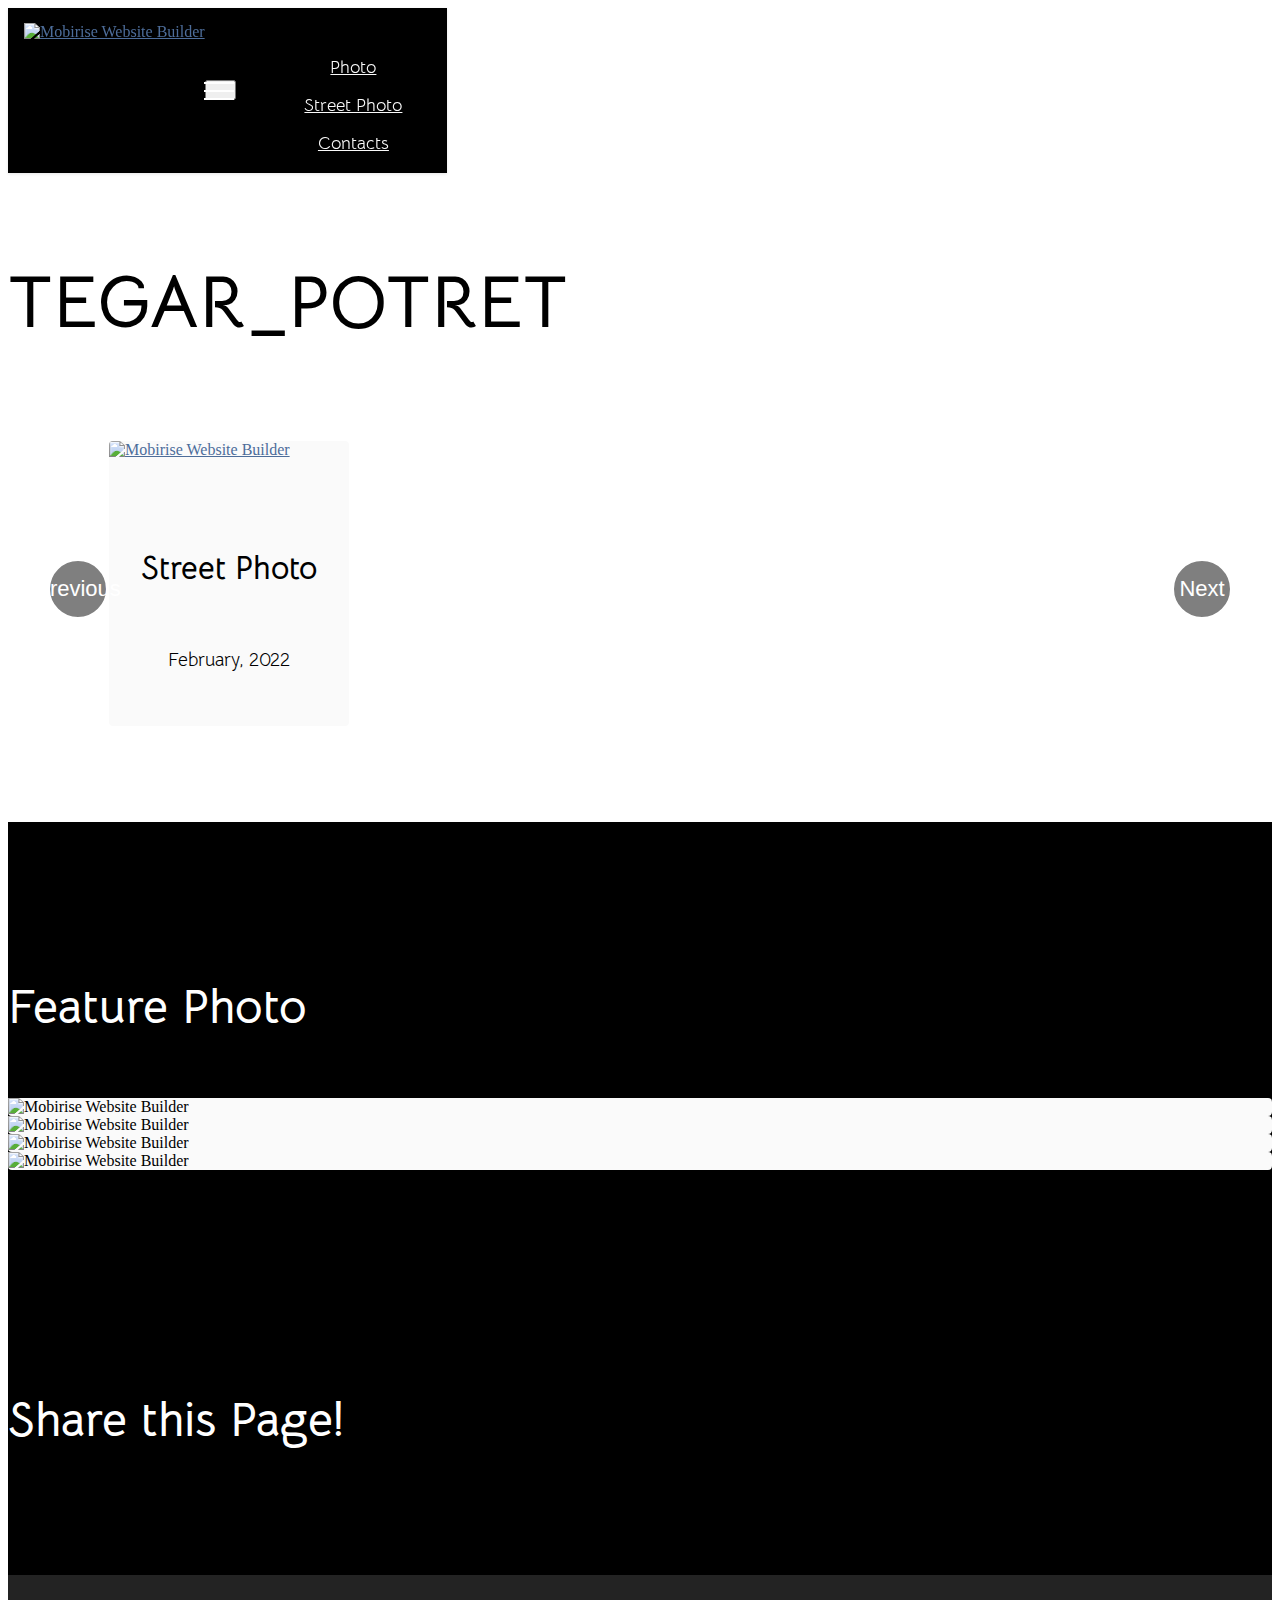
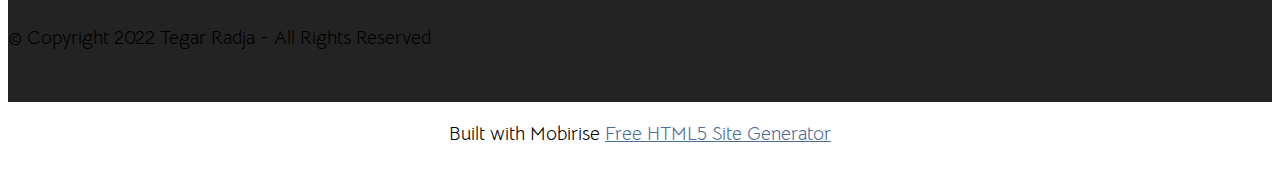
==== index.html @ 16848f93 "mengubah footer" ====
<!DOCTYPE html>
<html  >
<head>
  <!-- Site made with Mobirise Website Builder v5.6.5, https://mobirise.com -->
  <meta charset="UTF-8">
  <meta http-equiv="X-UA-Compatible" content="IE=edge">
  <meta name="generator" content="Mobirise v5.6.5, mobirise.com">
  <meta name="twitter:card" content="summary_large_image"/>
  <meta name="twitter:image:src" content="">
  <meta property="og:image" content="">
  <meta name="twitter:title" content="Home">
  <meta name="viewport" content="width=device-width, initial-scale=1, minimum-scale=1">
  <link rel="shortcut icon" href="assets/images/tegar-potret.png" type="image/x-icon">
  <meta name="description" content="">
  
  
  <title>Home</title>
  <link rel="stylesheet" href="assets/web/assets/mobirise-icons2/mobirise2.css">
  <link rel="stylesheet" href="assets/bootstrap/css/bootstrap.min.css">
  <link rel="stylesheet" href="assets/bootstrap/css/bootstrap-grid.min.css">
  <link rel="stylesheet" href="assets/bootstrap/css/bootstrap-reboot.min.css">
  <link rel="stylesheet" href="assets/dropdown/css/style.css">
  <link rel="stylesheet" href="assets/socicon/css/styles.css">
  <link rel="stylesheet" href="assets/theme/css/style.css">
  <link rel="preload" href="https://fonts.googleapis.com/css?family=Bellota+Text:300,300i,400,400i,700,700i&display=swap" as="style" onload="this.onload=null;this.rel='stylesheet'">
  <noscript><link rel="stylesheet" href="https://fonts.googleapis.com/css?family=Bellota+Text:300,300i,400,400i,700,700i&display=swap"></noscript>
  <link rel="preload" as="style" href="assets/mobirise/css/mbr-additional.css"><link rel="stylesheet" href="assets/mobirise/css/mbr-additional.css" type="text/css">
  
  
  
  
</head>
<body>
  
  <section data-bs-version="5.1" class="menu menu2 cid-t0TywaG8rV" once="menu" id="menu2-0">
    
    <nav class="navbar navbar-dropdown navbar-fixed-top navbar-expand-lg">
        <div class="container">
            <div class="navbar-brand">
                <span class="navbar-logo">
                    <a href="index.html">
                        <img src="assets/images/tegar-potret.png" alt="Mobirise Website Builder" style="height: 3rem;">
                    </a>
                </span>
                <span class="navbar-caption-wrap"><a class="navbar-caption text-white display-7" href="https://mobiri.se"></a></span>
            </div>
            <button class="navbar-toggler" type="button" data-toggle="collapse" data-bs-toggle="collapse" data-target="#navbarSupportedContent" data-bs-target="#navbarSupportedContent" aria-controls="navbarNavAltMarkup" aria-expanded="false" aria-label="Toggle navigation">
                <div class="hamburger">
                    <span></span>
                    <span></span>
                    <span></span>
                    <span></span>
                </div>
            </button>
            <div class="collapse navbar-collapse" id="navbarSupportedContent">
                <ul class="navbar-nav nav-dropdown nav-right" data-app-modern-menu="true"><li class="nav-item"><a class="nav-link link text-white display-4" href="https://mobiri.se"></a></li><li class="nav-item dropdown"><a class="nav-link link dropdown-toggle text-white display-4" href="https://mobiri.se" data-toggle="dropdown-submenu" data-bs-toggle="dropdown" data-bs-auto-close="outside" aria-expanded="false">Photo</a><div class="dropdown-menu" aria-labelledby="dropdown-287"><a class="dropdown-item text-white text-primary display-4" href="page1.html">Street Photo</a></div></li>
                    
                    <li class="nav-item"><a class="nav-link link text-white text-primary display-4" href="page2.html">Contacts</a>
                    </li></ul>
                
                
            </div>
        </div>
    </nav>
</section>

<section data-bs-version="5.1" class="slider4 mbr-embla cid-t0U7XBdFnO" id="slider4-j">
    
    <div class="mbr-overlay"></div>
    <div class="position-relative text-center">
        <div class="mbr-section-head">
            <h4 class="mbr-section-title mbr-fonts-style align-center mb-0 display-1">
                <strong>TEGAR_POTRET</strong><strong><br></strong></h4>
            
        </div>
        <div class="embla mt-4" data-skip-snaps="true" data-align="center" data-contain-scroll="trimSnaps" data-auto-play-interval="5" data-draggable="true">
            <div class="embla__viewport container-fluid">
                <div class="embla__container">
                    <div class="embla__slide slider-image item" style="margin-left: 1rem; margin-right: 1rem;">
                        <div class="slide-content">
                            <div class="item-wrapper">
                                <div class="item-img">
                                    
                                <a href="page1.html" target="false"></a><a href="page1.html"><img src="assets/images/img-20220317.jpg" alt="Mobirise Website Builder"></a></div>
                            </div>
                            <div class="item-content">
                                <h5 class="item-title mbr-fonts-style display-5"><strong>Street Photo</strong></h5>
                                
                                <p class="mbr-text mbr-fonts-style mt-3 display-7">February, 2022</p>
                            </div>
                            
                        </div>
                    </div>
                    
                    
                    
                </div>
            </div>
            <button class="embla__button embla__button--prev">
                <span class="mobi-mbri mobi-mbri-arrow-prev mbr-iconfont" aria-hidden="true"></span>
                <span class="sr-only visually-hidden visually-hidden">Previous</span>
            </button>
            <button class="embla__button embla__button--next">
                <span class="mobi-mbri mobi-mbri-arrow-next mbr-iconfont" aria-hidden="true"></span>
                <span class="sr-only visually-hidden visually-hidden">Next</span>
            </button>
        </div>
    </div>
</section>

<section data-bs-version="5.1" class="gallery1 cid-t0TyNxXDp9" id="gallery1-4">
    
    
    <div class="container">
        <div class="mbr-section-head">
            <h4 class="mbr-section-title mbr-fonts-style align-center mb-0 display-2"><strong>Feature Photo</strong></h4>
            
        </div>
        <div class="row mt-4">
            <div class="item features-image сol-12 col-md-6 col-lg-6">
                <div class="item-wrapper">
                    <div class="item-img">
                        <img src="assets/images/img-20220317.jpg" alt="Mobirise Website Builder">
                    </div>
                    
                    
                </div>
            </div>
            <div class="item features-image сol-12 col-md-6 col-lg-6">
                <div class="item-wrapper">
                    <div class="item-img">
                        <img src="assets/images/img-20220318.jpg" alt="Mobirise Website Builder">
                    </div>
                    
                    
                </div>
            </div>
            <div class="item features-image сol-12 col-md-6 col-lg-6">
                <div class="item-wrapper">
                    <div class="item-img">
                        <img src="assets/images/img-20220319.jpg" alt="Mobirise Website Builder">
                    </div>
                    
                    
                </div>
            </div>
            <div class="item features-image сol-12 col-md-6 col-lg-6">
                <div class="item-wrapper">
                    <div class="item-img">
                        <img src="assets/images/img-20220320.jpg" alt="Mobirise Website Builder" title="">
                    </div>
                    
                    
                </div>
            </div>
        </div>
    </div>
</section>

<section data-bs-version="5.1" class="social2 cid-t0TyRLcdlf" id="share2-5">
    
     
    
    

    <div class="container">
        <div class="media-container-row">
            <div class="col-12">
                <h3 class="mbr-section-title align-center mb-3 mbr-fonts-style display-2">
                    <strong>Share this Page!</strong>
                </h3>
                <div>
                    <div class="mbr-social-likes align-center" data-counters="false">
                        <span class="btn btn-social facebook m-2">
                            <i class="socicon socicon-facebook"></i>
                        </span>
                        <span class="btn btn-social twitter m-2">
                            <i class="socicon socicon-twitter"></i>
                        </span>
                        
                        
                        <span class="btn btn-social pinterest m-2">
                            <i class="socicon socicon-pinterest"></i>
                        </span>
                        
                    </div>
                </div>
            </div>
        </div>
    </div>
</section>

<section data-bs-version="5.1" class="footer7 cid-t0TTkF1yiU" once="footers" id="footer7-i">

    

    

    <div class="container">
        <div class="media-container-row align-center mbr-white">
            <div class="col-12">
                <p class="mbr-text mb-0 mbr-fonts-style display-7">
                    © Copyright 2022 Tegar Radja - All Rights Reserved
                </p>
            </div>
        </div>
    </div>
</section><section class="display-7" style="padding: 0;align-items: center;justify-content: center;flex-wrap: wrap;    align-content: center;display: flex;position: relative;height: 4rem;"><a href="https://mobiri.se/2732320" style="flex: 1 1;height: 4rem;position: absolute;width: 100%;z-index: 1;"><img alt="" style="height: 4rem;" src="[data-uri]"></a><p style="margin: 0;text-align: center;" class="display-7">Built with Mobirise &#8204;</p><a style="z-index:1" href="https://mobirise.com/html-builder.html">Free HTML5 Site Generator</a></section><script src="assets/bootstrap/js/bootstrap.bundle.min.js"></script>  <script src="assets/smoothscroll/smooth-scroll.js"></script>  <script src="assets/ytplayer/index.js"></script>  <script src="assets/dropdown/js/navbar-dropdown.js"></script>  <script src="assets/embla/embla.min.js"></script>  <script src="assets/embla/script.js"></script>  <script src="assets/sociallikes/social-likes.js"></script>  <script src="assets/theme/js/script.js"></script>  
  
  
</body>
</html>
---- assets/mobirise/css/mbr-additional.css ----
body {
  font-family: Jost;
}
.display-1 {
  font-family: 'Bellota Text', display;
  font-size: 4.6rem;
  line-height: 1.1;
}
.display-1 > .mbr-iconfont {
  font-size: 5.75rem;
}
.display-2 {
  font-family: 'Bellota Text', display;
  font-size: 3rem;
  line-height: 1.1;
}
.display-2 > .mbr-iconfont {
  font-size: 3.75rem;
}
.display-4 {
  font-family: 'Bellota Text', display;
  font-size: 1.1rem;
  line-height: 1.5;
}
.display-4 > .mbr-iconfont {
  font-size: 1.375rem;
}
.display-5 {
  font-family: 'Bellota Text', display;
  font-size: 2rem;
  line-height: 1.5;
}
.display-5 > .mbr-iconfont {
  font-size: 2.5rem;
}
.display-7 {
  font-family: 'Bellota Text', display;
  font-size: 1.2rem;
  line-height: 1.5;
}
.display-7 > .mbr-iconfont {
  font-size: 1.5rem;
}
/* ---- Fluid typography for mobile devices ---- */
/* 1.4 - font scale ratio ( bootstrap == 1.42857 ) */
/* 100vw - current viewport width */
/* (48 - 20)  48 == 48rem == 768px, 20 == 20rem == 320px(minimal supported viewport) */
/* 0.65 - min scale variable, may vary */
@media (max-width: 992px) {
  .display-1 {
    font-size: 3.68rem;
  }
}
@media (max-width: 768px) {
  .display-1 {
    font-size: 3.22rem;
    font-size: calc( 2.26rem + (4.6 - 2.26) * ((100vw - 20rem) / (48 - 20)));
    line-height: calc( 1.1 * (2.26rem + (4.6 - 2.26) * ((100vw - 20rem) / (48 - 20))));
  }
  .display-2 {
    font-size: 2.4rem;
    font-size: calc( 1.7rem + (3 - 1.7) * ((100vw - 20rem) / (48 - 20)));
    line-height: calc( 1.3 * (1.7rem + (3 - 1.7) * ((100vw - 20rem) / (48 - 20))));
  }
  .display-4 {
    font-size: 0.88rem;
    font-size: calc( 1.0350000000000001rem + (1.1 - 1.0350000000000001) * ((100vw - 20rem) / (48 - 20)));
    line-height: calc( 1.4 * (1.0350000000000001rem + (1.1 - 1.0350000000000001) * ((100vw - 20rem) / (48 - 20))));
  }
  .display-5 {
    font-size: 1.6rem;
    font-size: calc( 1.35rem + (2 - 1.35) * ((100vw - 20rem) / (48 - 20)));
    line-height: calc( 1.4 * (1.35rem + (2 - 1.35) * ((100vw - 20rem) / (48 - 20))));
  }
  .display-7 {
    font-size: 0.96rem;
    font-size: calc( 1.07rem + (1.2 - 1.07) * ((100vw - 20rem) / (48 - 20)));
    line-height: calc( 1.4 * (1.07rem + (1.2 - 1.07) * ((100vw - 20rem) / (48 - 20))));
  }
}
/* Buttons */
.btn {
  padding: 0.6rem 1.2rem;
  border-radius: 4px;
}
.btn-sm {
  padding: 0.6rem 1.2rem;
  border-radius: 4px;
}
.btn-md {
  padding: 0.6rem 1.2rem;
  border-radius: 4px;
}
.btn-lg {
  padding: 1rem 2.6rem;
  border-radius: 4px;
}
.bg-primary {
  background-color: #4d6d9a !important;
}
.bg-success {
  background-color: #40b0bf !important;
}
.bg-info {
  background-color: #47b5ed !important;
}
.bg-warning {
  background-color: #ffe161 !important;
}
.bg-danger {
  background-color: #ff9966 !important;
}
.btn-primary,
.btn-primary:active {
  background-color: #4d6d9a !important;
  border-color: #4d6d9a !important;
  color: #ffffff !important;
  box-shadow: 0 2px 2px 0 rgba(0, 0, 0, 0.2);
}
.btn-primary:hover,
.btn-primary:focus,
.btn-primary.focus,
.btn-primary.active {
  color: #ffffff !important;
  background-color: #304460 !important;
  border-color: #304460 !important;
  box-shadow: 0 2px 5px 0 rgba(0, 0, 0, 0.2);
}
.btn-primary.disabled,
.btn-primary:disabled {
  color: #ffffff !important;
  background-color: #304460 !important;
  border-color: #304460 !important;
}
.btn-secondary,
.btn-secondary:active {
  background-color: #edb5bf !important;
  border-color: #edb5bf !important;
  color: #ffffff !important;
  box-shadow: 0 2px 2px 0 rgba(0, 0, 0, 0.2);
}
.btn-secondary:hover,
.btn-secondary:focus,
.btn-secondary.focus,
.btn-secondary.active {
  color: #ffffff !important;
  background-color: #dc6f83 !important;
  border-color: #dc6f83 !important;
  box-shadow: 0 2px 5px 0 rgba(0, 0, 0, 0.2);
}
.btn-secondary.disabled,
.btn-secondary:disabled {
  color: #ffffff !important;
  background-color: #dc6f83 !important;
  border-color: #dc6f83 !important;
}
.btn-info,
.btn-info:active {
  background-color: #47b5ed !important;
  border-color: #47b5ed !important;
  color: #ffffff !important;
  box-shadow: 0 2px 2px 0 rgba(0, 0, 0, 0.2);
}
.btn-info:hover,
.btn-info:focus,
.btn-info.focus,
.btn-info.active {
  color: #ffffff !important;
  background-color: #148cca !important;
  border-color: #148cca !important;
  box-shadow: 0 2px 5px 0 rgba(0, 0, 0, 0.2);
}
.btn-info.disabled,
.btn-info:disabled {
  color: #ffffff !important;
  background-color: #148cca !important;
  border-color: #148cca !important;
}
.btn-success,
.btn-success:active {
  background-color: #40b0bf !important;
  border-color: #40b0bf !important;
  color: #ffffff !important;
  box-shadow: 0 2px 2px 0 rgba(0, 0, 0, 0.2);
}
.btn-success:hover,
.btn-success:focus,
.btn-success.focus,
.btn-success.active {
  color: #ffffff !important;
  background-color: #2a747e !important;
  border-color: #2a747e !important;
  box-shadow: 0 2px 5px 0 rgba(0, 0, 0, 0.2);
}
.btn-success.disabled,
.btn-success:disabled {
  color: #ffffff !important;
  background-color: #2a747e !important;
  border-color: #2a747e !important;
}
.btn-warning,
.btn-warning:active {
  background-color: #ffe161 !important;
  border-color: #ffe161 !important;
  color: #614f00 !important;
  box-shadow: 0 2px 2px 0 rgba(0, 0, 0, 0.2);
}
.btn-warning:hover,
.btn-warning:focus,
.btn-warning.focus,
.btn-warning.active {
  color: #0a0800 !important;
  background-color: #ffd10a !important;
  border-color: #ffd10a !important;
  box-shadow: 0 2px 5px 0 rgba(0, 0, 0, 0.2);
}
.btn-warning.disabled,
.btn-warning:disabled {
  color: #614f00 !important;
  background-color: #ffd10a !important;
  border-color: #ffd10a !important;
}
.btn-danger,
.btn-danger:active {
  background-color: #ff9966 !important;
  border-color: #ff9966 !important;
  color: #ffffff !important;
  box-shadow: 0 2px 2px 0 rgba(0, 0, 0, 0.2);
}
.btn-danger:hover,
.btn-danger:focus,
.btn-danger.focus,
.btn-danger.active {
  color: #ffffff !important;
  background-color: #ff5f0f !important;
  border-color: #ff5f0f !important;
  box-shadow: 0 2px 5px 0 rgba(0, 0, 0, 0.2);
}
.btn-danger.disabled,
.btn-danger:disabled {
  color: #ffffff !important;
  background-color: #ff5f0f !important;
  border-color: #ff5f0f !important;
}
.btn-white,
.btn-white:active {
  background-color: #fafafa !important;
  border-color: #fafafa !important;
  color: #7a7a7a !important;
  box-shadow: 0 2px 2px 0 rgba(0, 0, 0, 0.2);
}
.btn-white:hover,
.btn-white:focus,
.btn-white.focus,
.btn-white.active {
  color: #4f4f4f !important;
  background-color: #cfcfcf !important;
  border-color: #cfcfcf !important;
  box-shadow: 0 2px 5px 0 rgba(0, 0, 0, 0.2);
}
.btn-white.disabled,
.btn-white:disabled {
  color: #7a7a7a !important;
  background-color: #cfcfcf !important;
  border-color: #cfcfcf !important;
}
.btn-black,
.btn-black:active {
  background-color: #232323 !important;
  border-color: #232323 !important;
  color: #ffffff !important;
  box-shadow: 0 2px 2px 0 rgba(0, 0, 0, 0.2);
}
.btn-black:hover,
.btn-black:focus,
.btn-black.focus,
.btn-black.active {
  color: #ffffff !important;
  background-color: #000000 !important;
  border-color: #000000 !important;
  box-shadow: 0 2px 5px 0 rgba(0, 0, 0, 0.2);
}
.btn-black.disabled,
.btn-black:disabled {
  color: #ffffff !important;
  background-color: #000000 !important;
  border-color: #000000 !important;
}
.btn-primary-outline,
.btn-primary-outline:active {
  background-color: transparent !important;
  border-color: transparent;
  color: #4d6d9a;
}
.btn-primary-outline:hover,
.btn-primary-outline:focus,
.btn-primary-outline.focus,
.btn-primary-outline.active {
  color: #304460 !important;
  background-color: transparent!important;
  border-color: transparent!important;
  box-shadow: none!important;
}
.btn-primary-outline.disabled,
.btn-primary-outline:disabled {
  color: #ffffff !important;
  background-color: #4d6d9a !important;
  border-color: #4d6d9a !important;
}
.btn-secondary-outline,
.btn-secondary-outline:active {
  background-color: transparent !important;
  border-color: transparent;
  color: #edb5bf;
}
.btn-secondary-outline:hover,
.btn-secondary-outline:focus,
.btn-secondary-outline.focus,
.btn-secondary-outline.active {
  color: #dc6f83 !important;
  background-color: transparent!important;
  border-color: transparent!important;
  box-shadow: none!important;
}
.btn-secondary-outline.disabled,
.btn-secondary-outline:disabled {
  color: #ffffff !important;
  background-color: #edb5bf !important;
  border-color: #edb5bf !important;
}
.btn-info-outline,
.btn-info-outline:active {
  background-color: transparent !important;
  border-color: transparent;
  color: #47b5ed;
}
.btn-info-outline:hover,
.btn-info-outline:focus,
.btn-info-outline.focus,
.btn-info-outline.active {
  color: #148cca !important;
  background-color: transparent!important;
  border-color: transparent!important;
  box-shadow: none!important;
}
.btn-info-outline.disabled,
.btn-info-outline:disabled {
  color: #ffffff !important;
  background-color: #47b5ed !important;
  border-color: #47b5ed !important;
}
.btn-success-outline,
.btn-success-outline:active {
  background-color: transparent !important;
  border-color: transparent;
  color: #40b0bf;
}
.btn-success-outline:hover,
.btn-success-outline:focus,
.btn-success-outline.focus,
.btn-success-outline.active {
  color: #2a747e !important;
  background-color: transparent!important;
  border-color: transparent!important;
  box-shadow: none!important;
}
.btn-success-outline.disabled,
.btn-success-outline:disabled {
  color: #ffffff !important;
  background-color: #40b0bf !important;
  border-color: #40b0bf !important;
}
.btn-warning-outline,
.btn-warning-outline:active {
  background-color: transparent !important;
  border-color: transparent;
  color: #ffe161;
}
.btn-warning-outline:hover,
.btn-warning-outline:focus,
.btn-warning-outline.focus,
.btn-warning-outline.active {
  color: #ffd10a !important;
  background-color: transparent!important;
  border-color: transparent!important;
  box-shadow: none!important;
}
.btn-warning-outline.disabled,
.btn-warning-outline:disabled {
  color: #614f00 !important;
  background-color: #ffe161 !important;
  border-color: #ffe161 !important;
}
.btn-danger-outline,
.btn-danger-outline:active {
  background-color: transparent !important;
  border-color: transparent;
  color: #ff9966;
}
.btn-danger-outline:hover,
.btn-danger-outline:focus,
.btn-danger-outline.focus,
.btn-danger-outline.active {
  color: #ff5f0f !important;
  background-color: transparent!important;
  border-color: transparent!important;
  box-shadow: none!important;
}
.btn-danger-outline.disabled,
.btn-danger-outline:disabled {
  color: #ffffff !important;
  background-color: #ff9966 !important;
  border-color: #ff9966 !important;
}
.btn-black-outline,
.btn-black-outline:active {
  background-color: transparent !important;
  border-color: transparent;
  color: #232323;
}
.btn-black-outline:hover,
.btn-black-outline:focus,
.btn-black-outline.focus,
.btn-black-outline.active {
  color: #000000 !important;
  background-color: transparent!important;
  border-color: transparent!important;
  box-shadow: none!important;
}
.btn-black-outline.disabled,
.btn-black-outline:disabled {
  color: #ffffff !important;
  background-color: #232323 !important;
  border-color: #232323 !important;
}
.btn-white-outline,
.btn-white-outline:active {
  background-color: transparent !important;
  border-color: transparent;
  color: #fafafa;
}
.btn-white-outline:hover,
.btn-white-outline:focus,
.btn-white-outline.focus,
.btn-white-outline.active {
  color: #cfcfcf !important;
  background-color: transparent!important;
  border-color: transparent!important;
  box-shadow: none!important;
}
.btn-white-outline.disabled,
.btn-white-outline:disabled {
  color: #7a7a7a !important;
  background-color: #fafafa !important;
  border-color: #fafafa !important;
}
.text-primary {
  color: #4d6d9a !important;
}
.text-secondary {
  color: #edb5bf !important;
}
.text-success {
  color: #40b0bf !important;
}
.text-info {
  color: #47b5ed !important;
}
.text-warning {
  color: #ffe161 !important;
}
.text-danger {
  color: #ff9966 !important;
}
.text-white {
  color: #fafafa !important;
}
.text-black {
  color: #232323 !important;
}
a.text-primary:hover,
a.text-primary:focus,
a.text-primary.active {
  color: #2b3d56 !important;
}
a.text-secondary:hover,
a.text-secondary:focus,
a.text-secondary.active {
  color: #d96378 !important;
}
a.text-success:hover,
a.text-success:focus,
a.text-success.active {
  color: #266a73 !important;
}
a.text-info:hover,
a.text-info:focus,
a.text-info.active {
  color: #1283bc !important;
}
a.text-warning:hover,
a.text-warning:focus,
a.text-warning.active {
  color: #facb00 !important;
}
a.text-danger:hover,
a.text-danger:focus,
a.text-danger.active {
  color: #ff5500 !important;
}
a.text-white:hover,
a.text-white:focus,
a.text-white.active {
  color: #c7c7c7 !important;
}
a.text-black:hover,
a.text-black:focus,
a.text-black.active {
  color: #000000 !important;
}
a[class*="text-"]:not(.nav-link):not(.dropdown-item):not([role]):not(.navbar-caption) {
  position: relative;
  background-image: transparent;
  background-size: 10000px 2px;
  background-repeat: no-repeat;
  background-position: 0px 1.2em;
  background-position: -10000px 1.2em;
}
a[class*="text-"]:not(.nav-link):not(.dropdown-item):not([role]):not(.navbar-caption):hover {
  transition: background-position 2s ease-in-out;
  background-image: linear-gradient(currentColor 50%, currentColor 50%);
  background-position: 0px 1.2em;
}
.nav-tabs .nav-link.active {
  color: #4d6d9a;
}
.nav-tabs .nav-link:not(.active) {
  color: #232323;
}
.alert-success {
  background-color: #70c770;
}
.alert-info {
  background-color: #47b5ed;
}
.alert-warning {
  background-color: #ffe161;
}
.alert-danger {
  background-color: #ff9966;
}
.mbr-gallery-filter li.active .btn {
  background-color: #4d6d9a;
  border-color: #4d6d9a;
  color: #ffffff;
}
.mbr-gallery-filter li.active .btn:focus {
  box-shadow: none;
}
a,
a:hover {
  color: #4d6d9a;
}
.mbr-plan-header.bg-primary .mbr-plan-subtitle,
.mbr-plan-header.bg-primary .mbr-plan-price-desc {
  color: #9aafcc;
}
.mbr-plan-header.bg-success .mbr-plan-subtitle,
.mbr-plan-header.bg-success .mbr-plan-price-desc {
  color: #a0d8df;
}
.mbr-plan-header.bg-info .mbr-plan-subtitle,
.mbr-plan-header.bg-info .mbr-plan-price-desc {
  color: #ffffff;
}
.mbr-plan-header.bg-warning .mbr-plan-subtitle,
.mbr-plan-header.bg-warning .mbr-plan-price-desc {
  color: #ffffff;
}
.mbr-plan-header.bg-danger .mbr-plan-subtitle,
.mbr-plan-header.bg-danger .mbr-plan-price-desc {
  color: #ffffff;
}
/* Scroll to top button*/
.scrollToTop_wraper {
  display: none;
}
.form-control {
  font-family: 'Bellota Text', display;
  font-size: 1.1rem;
  line-height: 1.5;
  font-weight: 400;
}
.form-control > .mbr-iconfont {
  font-size: 1.375rem;
}
.form-control:hover,
.form-control:focus {
  box-shadow: rgba(0, 0, 0, 0.07) 0px 1px 1px 0px, rgba(0, 0, 0, 0.07) 0px 1px 3px 0px, rgba(0, 0, 0, 0.03) 0px 0px 0px 1px;
  border-color: #4d6d9a !important;
}
.form-control:-webkit-input-placeholder {
  font-family: 'Bellota Text', display;
  font-size: 1.1rem;
  line-height: 1.5;
  font-weight: 400;
}
.form-control:-webkit-input-placeholder > .mbr-iconfont {
  font-size: 1.375rem;
}
blockquote {
  border-color: #4d6d9a;
}
/* Forms */
.jq-selectbox li:hover,
.jq-selectbox li.selected {
  background-color: #4d6d9a;
  color: #ffffff;
}
.jq-number__spin {
  transition: 0.25s ease;
}
.jq-number__spin:hover {
  border-color: #4d6d9a;
}
.jq-selectbox .jq-selectbox__trigger-arrow,
.jq-number__spin.minus:after,
.jq-number__spin.plus:after {
  transition: 0.4s;
  border-top-color: #353535;
  border-bottom-color: #353535;
}
.jq-selectbox:hover .jq-selectbox__trigger-arrow,
.jq-number__spin.minus:hover:after,
.jq-number__spin.plus:hover:after {
  border-top-color: #4d6d9a;
  border-bottom-color: #4d6d9a;
}
.xdsoft_datetimepicker .xdsoft_calendar td.xdsoft_default,
.xdsoft_datetimepicker .xdsoft_calendar td.xdsoft_current,
.xdsoft_datetimepicker .xdsoft_timepicker .xdsoft_time_box > div > div.xdsoft_current {
  color: #ffffff !important;
  background-color: #4d6d9a !important;
  box-shadow: none !important;
}
.xdsoft_datetimepicker .xdsoft_calendar td:hover,
.xdsoft_datetimepicker .xdsoft_timepicker .xdsoft_time_box > div > div:hover {
  color: #000000 !important;
  background: #edb5bf !important;
  box-shadow: none !important;
}
.lazy-bg {
  background-image: none !important;
}
.lazy-placeholder:not(section),
.lazy-none {
  display: block;
  position: relative;
  padding-bottom: 56.25%;
  width: 100%;
  height: auto;
}
iframe.lazy-placeholder,
.lazy-placeholder:after {
  content: '';
  position: absolute;
  width: 200px;
  height: 200px;
  background: transparent no-repeat center;
  background-size: contain;
  top: 50%;
  left: 50%;
  transform: translateX(-50%) translateY(-50%);
  background-image: url("data:image/svg+xml;charset=UTF-8,%3csvg width='32' height='32' viewBox='0 0 64 64' xmlns='http://www.w3.org/2000/svg' stroke='%234d6d9a' %3e%3cg fill='none' fill-rule='evenodd'%3e%3cg transform='translate(16 16)' stroke-width='2'%3e%3ccircle stroke-opacity='.5' cx='16' cy='16' r='16'/%3e%3cpath d='M32 16c0-9.94-8.06-16-16-16'%3e%3canimateTransform attributeName='transform' type='rotate' from='0 16 16' to='360 16 16' dur='1s' repeatCount='indefinite'/%3e%3c/path%3e%3c/g%3e%3c/g%3e%3c/svg%3e");
}
section.lazy-placeholder:after {
  opacity: 0.5;
}
body {
  overflow-x: hidden;
}
a {
  transition: color 0.6s;
}
.cid-t0TywaG8rV {
  z-index: 1000;
  width: 100%;
  position: relative;
  min-height: 60px;
}
.cid-t0TywaG8rV nav.navbar {
  position: fixed;
}
.cid-t0TywaG8rV .dropdown-item:before {
  font-family: Moririse2 !important;
  content: "\e966";
  display: inline-block;
  width: 0;
  position: absolute;
  left: 1rem;
  top: 0.5rem;
  margin-right: 0.5rem;
  line-height: 1;
  font-size: inherit;
  vertical-align: middle;
  text-align: center;
  overflow: hidden;
  transform: scale(0, 1);
  transition: all 0.25s ease-in-out;
}
.cid-t0TywaG8rV .dropdown-menu {
  padding: 0;
  border-radius: 4px;
  box-shadow: 0 1px 3px 0 rgba(0, 0, 0, 0.1);
}
.cid-t0TywaG8rV .dropdown-item {
  border-bottom: 1px solid #e6e6e6;
}
.cid-t0TywaG8rV .dropdown-item:hover,
.cid-t0TywaG8rV .dropdown-item:focus {
  background: #4d6d9a !important;
  color: white !important;
}
.cid-t0TywaG8rV .dropdown-item:hover span {
  color: white;
}
.cid-t0TywaG8rV .dropdown-item:first-child {
  border-top-left-radius: 4px;
  border-top-right-radius: 4px;
}
.cid-t0TywaG8rV .dropdown-item:last-child {
  border-bottom: none;
  border-bottom-left-radius: 4px;
  border-bottom-right-radius: 4px;
}
.cid-t0TywaG8rV .nav-dropdown .link {
  padding: 0 0.3em !important;
  margin: 0.667em 1em !important;
}
.cid-t0TywaG8rV .nav-dropdown .link.dropdown-toggle::after {
  margin-left: 0.5rem;
  margin-top: 0.2rem;
}
.cid-t0TywaG8rV .nav-link {
  position: relative;
}
.cid-t0TywaG8rV .container {
  display: flex;
  margin: auto;
}
@media (min-width: 992px) {
  .cid-t0TywaG8rV .container {
    flex-wrap: nowrap;
  }
}
.cid-t0TywaG8rV .iconfont-wrapper {
  color: #000000 !important;
  font-size: 1.5rem;
  padding-right: 0.5rem;
}
.cid-t0TywaG8rV .dropdown-menu,
.cid-t0TywaG8rV .navbar.opened {
  background: #000000 !important;
}
.cid-t0TywaG8rV .nav-item:focus,
.cid-t0TywaG8rV .nav-link:focus {
  outline: none;
}
.cid-t0TywaG8rV .dropdown .dropdown-menu .dropdown-item {
  width: auto;
  transition: all 0.25s ease-in-out;
}
.cid-t0TywaG8rV .dropdown .dropdown-menu .dropdown-item::after {
  right: 0.5rem;
}
.cid-t0TywaG8rV .dropdown .dropdown-menu .dropdown-item .mbr-iconfont {
  margin-right: 0.5rem;
  vertical-align: sub;
}
.cid-t0TywaG8rV .dropdown .dropdown-menu .dropdown-item .mbr-iconfont:before {
  display: inline-block;
  transform: scale(1, 1);
  transition: all 0.25s ease-in-out;
}
.cid-t0TywaG8rV .collapsed .dropdown-menu .dropdown-item:before {
  display: none;
}
.cid-t0TywaG8rV .collapsed .dropdown .dropdown-menu .dropdown-item {
  padding: 0.235em 1.5em 0.235em 1.5em !important;
  transition: none;
  margin: 0 !important;
}
.cid-t0TywaG8rV .navbar {
  min-height: 70px;
  transition: all 0.3s;
  border-bottom: 1px solid transparent;
  box-shadow: 0 1px 3px 0 rgba(0, 0, 0, 0.1);
  background: #000000;
}
.cid-t0TywaG8rV .navbar.opened {
  transition: all 0.3s;
}
.cid-t0TywaG8rV .navbar .dropdown-item {
  padding: 0.5rem 1.8rem;
}
.cid-t0TywaG8rV .navbar .navbar-logo img {
  width: auto;
}
.cid-t0TywaG8rV .navbar .navbar-collapse {
  justify-content: flex-end;
  z-index: 1;
}
.cid-t0TywaG8rV .navbar.collapsed {
  justify-content: center;
}
.cid-t0TywaG8rV .navbar.collapsed .nav-item .nav-link::before {
  display: none;
}
.cid-t0TywaG8rV .navbar.collapsed.opened .dropdown-menu {
  top: 0;
}
@media (min-width: 992px) {
  .cid-t0TywaG8rV .navbar.collapsed.opened:not(.navbar-short) .navbar-collapse {
    max-height: calc(98.5vh - 3rem);
  }
}
.cid-t0TywaG8rV .navbar.collapsed .dropdown-menu .dropdown-submenu {
  left: 0 !important;
}
.cid-t0TywaG8rV .navbar.collapsed .dropdown-menu .dropdown-item:after {
  right: auto;
}
.cid-t0TywaG8rV .navbar.collapsed .dropdown-menu .dropdown-toggle[data-toggle="dropdown-submenu"]:after {
  margin-left: 0.5rem;
  margin-top: 0.2rem;
  border-top: 0.35em solid;
  border-right: 0.35em solid transparent;
  border-left: 0.35em solid transparent;
  border-bottom: 0;
  top: 41%;
}
.cid-t0TywaG8rV .navbar.collapsed ul.navbar-nav li {
  margin: auto;
}
.cid-t0TywaG8rV .navbar.collapsed .dropdown-menu .dropdown-item {
  padding: 0.25rem 1.5rem;
  text-align: center;
}
.cid-t0TywaG8rV .navbar.collapsed .icons-menu {
  padding-left: 0;
  padding-right: 0;
  padding-top: 0.5rem;
  padding-bottom: 0.5rem;
}
@media (max-width: 991px) {
  .cid-t0TywaG8rV .navbar .nav-item .nav-link::before {
    display: none;
  }
  .cid-t0TywaG8rV .navbar.opened .dropdown-menu {
    top: 0;
  }
  .cid-t0TywaG8rV .navbar .dropdown-menu .dropdown-submenu {
    left: 0 !important;
  }
  .cid-t0TywaG8rV .navbar .dropdown-menu .dropdown-item:after {
    right: auto;
  }
  .cid-t0TywaG8rV .navbar .dropdown-menu .dropdown-toggle[data-toggle="dropdown-submenu"]:after {
    margin-left: 0.5rem;
    margin-top: 0.2rem;
    border-top: 0.35em solid;
    border-right: 0.35em solid transparent;
    border-left: 0.35em solid transparent;
    border-bottom: 0;
    top: 40%;
  }
  .cid-t0TywaG8rV .navbar .navbar-logo img {
    height: 3rem !important;
  }
  .cid-t0TywaG8rV .navbar ul.navbar-nav li {
    margin: auto;
  }
  .cid-t0TywaG8rV .navbar .dropdown-menu .dropdown-item {
    padding: 0.25rem 1.5rem !important;
    text-align: center;
  }
  .cid-t0TywaG8rV .navbar .navbar-brand {
    flex-shrink: initial;
    flex-basis: auto;
    word-break: break-word;
    padding-right: 2rem;
  }
  .cid-t0TywaG8rV .navbar .navbar-toggler {
    flex-basis: auto;
  }
  .cid-t0TywaG8rV .navbar .icons-menu {
    padding-left: 0;
    padding-top: 0.5rem;
    padding-bottom: 0.5rem;
  }
}
.cid-t0TywaG8rV .navbar.navbar-short {
  min-height: 60px;
}
.cid-t0TywaG8rV .navbar.navbar-short .navbar-logo img {
  height: 2.5rem !important;
}
.cid-t0TywaG8rV .navbar.navbar-short .navbar-brand {
  min-height: 60px;
  padding: 0;
}
.cid-t0TywaG8rV .navbar-brand {
  min-height: 70px;
  flex-shrink: 0;
  align-items: center;
  margin-right: 0;
  padding: 10px 0;
  transition: all 0.3s;
  word-break: break-word;
  z-index: 1;
}
.cid-t0TywaG8rV .navbar-brand .navbar-caption {
  line-height: inherit !important;
}
.cid-t0TywaG8rV .navbar-brand .navbar-logo a {
  outline: none;
}
.cid-t0TywaG8rV .dropdown-item.active,
.cid-t0TywaG8rV .dropdown-item:active {
  background-color: transparent;
}
.cid-t0TywaG8rV .navbar-expand-lg .navbar-nav .nav-link {
  padding: 0;
}
.cid-t0TywaG8rV .nav-dropdown .link.dropdown-toggle {
  margin-right: 1.667em;
}
.cid-t0TywaG8rV .nav-dropdown .link.dropdown-toggle[aria-expanded="true"] {
  margin-right: 0;
  padding: 0.667em 1.667em;
}
.cid-t0TywaG8rV .navbar.navbar-expand-lg .dropdown .dropdown-menu {
  background: #000000;
}
.cid-t0TywaG8rV .navbar.navbar-expand-lg .dropdown .dropdown-menu .dropdown-submenu {
  margin: 0;
  left: 100%;
}
.cid-t0TywaG8rV .navbar .dropdown.open > .dropdown-menu {
  display: block;
}
.cid-t0TywaG8rV ul.navbar-nav {
  flex-wrap: wrap;
}
.cid-t0TywaG8rV .navbar-buttons {
  text-align: center;
  min-width: 170px;
}
.cid-t0TywaG8rV button.navbar-toggler {
  outline: none;
  width: 31px;
  height: 20px;
  cursor: pointer;
  transition: all 0.2s;
  position: relative;
  align-self: center;
}
.cid-t0TywaG8rV button.navbar-toggler .hamburger span {
  position: absolute;
  right: 0;
  width: 30px;
  height: 2px;
  border-right: 5px;
  background-color: #ffffff;
}
.cid-t0TywaG8rV button.navbar-toggler .hamburger span:nth-child(1) {
  top: 0;
  transition: all 0.2s;
}
.cid-t0TywaG8rV button.navbar-toggler .hamburger span:nth-child(2) {
  top: 8px;
  transition: all 0.15s;
}
.cid-t0TywaG8rV button.navbar-toggler .hamburger span:nth-child(3) {
  top: 8px;
  transition: all 0.15s;
}
.cid-t0TywaG8rV button.navbar-toggler .hamburger span:nth-child(4) {
  top: 16px;
  transition: all 0.2s;
}
.cid-t0TywaG8rV nav.opened .hamburger span:nth-child(1) {
  top: 8px;
  width: 0;
  opacity: 0;
  right: 50%;
  transition: all 0.2s;
}
.cid-t0TywaG8rV nav.opened .hamburger span:nth-child(2) {
  transform: rotate(45deg);
  transition: all 0.25s;
}
.cid-t0TywaG8rV nav.opened .hamburger span:nth-child(3) {
  transform: rotate(-45deg);
  transition: all 0.25s;
}
.cid-t0TywaG8rV nav.opened .hamburger span:nth-child(4) {
  top: 8px;
  width: 0;
  opacity: 0;
  right: 50%;
  transition: all 0.2s;
}
.cid-t0TywaG8rV .navbar-dropdown {
  padding: 0 1rem;
  position: fixed;
}
.cid-t0TywaG8rV a.nav-link {
  display: flex;
  align-items: center;
  justify-content: center;
}
.cid-t0TywaG8rV .icons-menu {
  flex-wrap: nowrap;
  display: flex;
  justify-content: center;
  padding-left: 1rem;
  padding-right: 1rem;
  padding-top: 0.3rem;
  text-align: center;
}
@media screen and (-ms-high-contrast: active), (-ms-high-contrast: none) {
  .cid-t0TywaG8rV .navbar {
    height: 70px;
  }
  .cid-t0TywaG8rV .navbar.opened {
    height: auto;
  }
  .cid-t0TywaG8rV .nav-item .nav-link:hover::before {
    width: 175%;
    max-width: calc(100% + 2rem);
    left: -1rem;
  }
}
.cid-t0U7XBdFnO {
  padding-top: 6rem;
  padding-bottom: 6rem;
  background-image: url("../../../assets/images/background1.jpg");
}
.cid-t0U7XBdFnO .mbr-overlay {
  background: #fafafa;
  opacity: 0.1;
}
.cid-t0U7XBdFnO img,
.cid-t0U7XBdFnO .item-img {
  width: 100%;
}
.cid-t0U7XBdFnO .item:focus,
.cid-t0U7XBdFnO span:focus {
  outline: none;
}
.cid-t0U7XBdFnO .item-wrapper {
  position: relative;
}
.cid-t0U7XBdFnO .slide-content {
  position: relative;
  border-radius: 4px;
  background: #fafafa;
  height: 100%;
  display: flex;
  overflow: hidden;
  flex-flow: column nowrap;
}
@media (min-width: 992px) {
  .cid-t0U7XBdFnO .slide-content .item-content {
    padding: 2rem;
  }
}
@media (max-width: 991px) {
  .cid-t0U7XBdFnO .slide-content .item-content {
    padding: 1rem;
  }
}
.cid-t0U7XBdFnO .mbr-section-btn {
  margin-top: auto !important;
}
.cid-t0U7XBdFnO .mbr-section-title {
  color: #000000;
}
.cid-t0U7XBdFnO .mbr-text,
.cid-t0U7XBdFnO .mbr-section-btn {
  text-align: center;
  color: #000000;
}
.cid-t0U7XBdFnO .item-title {
  text-align: center;
  color: #000000;
}
.cid-t0U7XBdFnO .item-subtitle {
  text-align: left;
}
.cid-t0U7XBdFnO .embla__slide {
  display: flex;
  justify-content: center;
  position: relative;
  min-width: 410px;
  max-width: 410px;
}
@media (max-width: 768px) {
  .cid-t0U7XBdFnO .embla__slide {
    min-width: 70%;
    max-width: initial;
    margin-left: 1rem !important;
    margin-right: 1rem !important;
  }
}
.cid-t0U7XBdFnO .embla__button--next,
.cid-t0U7XBdFnO .embla__button--prev {
  display: flex;
}
.cid-t0U7XBdFnO .embla__button {
  top: 50%;
  width: 60px;
  height: 60px;
  margin-top: -1.5rem;
  font-size: 22px;
  background-color: rgba(0, 0, 0, 0.5);
  color: #fff;
  border: 2px solid #fff;
  border-radius: 50%;
  transition: all 0.3s;
  position: absolute;
  display: flex;
  justify-content: center;
  align-items: center;
}
@media (max-width: 768px) {
  .cid-t0U7XBdFnO .embla__button {
    display: none;
  }
}
.cid-t0U7XBdFnO .embla__button:disabled {
  cursor: default;
  display: none;
}
.cid-t0U7XBdFnO .embla__button:hover {
  background: #000;
  color: rgba(255, 255, 255, 0.5);
}
.cid-t0U7XBdFnO .embla__button.embla__button--prev {
  left: 0;
  margin-left: 2.5rem;
}
.cid-t0U7XBdFnO .embla__button.embla__button--next {
  right: 0;
  margin-right: 2.5rem;
}
@media (max-width: 767px) {
  .cid-t0U7XBdFnO .embla__button {
    top: auto;
  }
}
.cid-t0U7XBdFnO .embla {
  position: relative;
  width: 100%;
}
.cid-t0U7XBdFnO .embla__viewport {
  overflow: hidden;
  width: 100%;
}
.cid-t0U7XBdFnO .embla__viewport.is-draggable {
  cursor: grab;
}
.cid-t0U7XBdFnO .embla__viewport.is-dragging {
  cursor: grabbing;
}
.cid-t0U7XBdFnO .embla__container {
  display: flex;
  user-select: none;
  -webkit-touch-callout: none;
  -khtml-user-select: none;
  -webkit-tap-highlight-color: transparent;
}
.cid-t0TyNxXDp9 {
  padding-top: 6rem;
  padding-bottom: 6rem;
  background-color: #000000;
}
.cid-t0TyNxXDp9 img,
.cid-t0TyNxXDp9 .item-img {
  width: 100%;
}
.cid-t0TyNxXDp9 .item:focus,
.cid-t0TyNxXDp9 span:focus {
  outline: none;
}
.cid-t0TyNxXDp9 .item {
  cursor: pointer;
  margin-bottom: 2rem;
  position: relative;
}
.cid-t0TyNxXDp9 .row {
  margin-left: 0;
  margin-right: 0;
}
.cid-t0TyNxXDp9 .item {
  padding: 0;
  margin: 0;
}
.cid-t0TyNxXDp9 .item-wrapper {
  position: unset;
  border-radius: 4px;
  background: #fafafa;
  height: 100%;
  display: flex;
  flex-flow: column nowrap;
}
@media (min-width: 992px) {
  .cid-t0TyNxXDp9 .item-wrapper .item-content {
    padding: 2rem;
  }
}
@media (max-width: 991px) {
  .cid-t0TyNxXDp9 .item-wrapper .item-content {
    padding: 1rem;
  }
}
.cid-t0TyNxXDp9 .mbr-section-btn {
  margin-top: auto !important;
}
.cid-t0TyNxXDp9 .mbr-section-title {
  color: #ffffff;
}
.cid-t0TyRLcdlf {
  padding-top: 5rem;
  padding-bottom: 5rem;
  background-color: #000000;
}
.cid-t0TyRLcdlf [class^="socicon-"]:before,
.cid-t0TyRLcdlf [class*=" socicon-"]:before {
  line-height: 55px;
}
.cid-t0TyRLcdlf .btn-social {
  font-size: 32px;
  border-radius: 50%;
  width: 55px;
  height: 55px;
  line-height: 55px;
  padding: 0;
  position: relative;
  cursor: pointer;
  color: #6592e6;
  border-width: 2px;
  transition: all .3s;
  border-color: #6592e6;
}
.cid-t0TyRLcdlf .btn-social:hover {
  background: #6592e6;
}
.cid-t0TyRLcdlf .btn-social:hover i.socicon {
  color: #ffffff !important;
}
.cid-t0TyRLcdlf .mbr-section-title,
.cid-t0TyRLcdlf .mbr-social-likes {
  color: #ffffff;
}
.cid-t0TTkF1yiU {
  padding-top: 30px;
  padding-bottom: 30px;
  background-color: #232323;
  overflow: hidden;
}
.cid-t0TywaG8rV {
  z-index: 1000;
  width: 100%;
  position: relative;
  min-height: 60px;
}
.cid-t0TywaG8rV nav.navbar {
  position: fixed;
}
.cid-t0TywaG8rV .dropdown-item:before {
  font-family: Moririse2 !important;
  content: "\e966";
  display: inline-block;
  width: 0;
  position: absolute;
  left: 1rem;
  top: 0.5rem;
  margin-right: 0.5rem;
  line-height: 1;
  font-size: inherit;
  vertical-align: middle;
  text-align: center;
  overflow: hidden;
  transform: scale(0, 1);
  transition: all 0.25s ease-in-out;
}
.cid-t0TywaG8rV .dropdown-menu {
  padding: 0;
  border-radius: 4px;
  box-shadow: 0 1px 3px 0 rgba(0, 0, 0, 0.1);
}
.cid-t0TywaG8rV .dropdown-item {
  border-bottom: 1px solid #e6e6e6;
}
.cid-t0TywaG8rV .dropdown-item:hover,
.cid-t0TywaG8rV .dropdown-item:focus {
  background: #4d6d9a !important;
  color: white !important;
}
.cid-t0TywaG8rV .dropdown-item:hover span {
  color: white;
}
.cid-t0TywaG8rV .dropdown-item:first-child {
  border-top-left-radius: 4px;
  border-top-right-radius: 4px;
}
.cid-t0TywaG8rV .dropdown-item:last-child {
  border-bottom: none;
  border-bottom-left-radius: 4px;
  border-bottom-right-radius: 4px;
}
.cid-t0TywaG8rV .nav-dropdown .link {
  padding: 0 0.3em !important;
  margin: 0.667em 1em !important;
}
.cid-t0TywaG8rV .nav-dropdown .link.dropdown-toggle::after {
  margin-left: 0.5rem;
  margin-top: 0.2rem;
}
.cid-t0TywaG8rV .nav-link {
  position: relative;
}
.cid-t0TywaG8rV .container {
  display: flex;
  margin: auto;
}
@media (min-width: 992px) {
  .cid-t0TywaG8rV .container {
    flex-wrap: nowrap;
  }
}
.cid-t0TywaG8rV .iconfont-wrapper {
  color: #000000 !important;
  font-size: 1.5rem;
  padding-right: 0.5rem;
}
.cid-t0TywaG8rV .dropdown-menu,
.cid-t0TywaG8rV .navbar.opened {
  background: #000000 !important;
}
.cid-t0TywaG8rV .nav-item:focus,
.cid-t0TywaG8rV .nav-link:focus {
  outline: none;
}
.cid-t0TywaG8rV .dropdown .dropdown-menu .dropdown-item {
  width: auto;
  transition: all 0.25s ease-in-out;
}
.cid-t0TywaG8rV .dropdown .dropdown-menu .dropdown-item::after {
  right: 0.5rem;
}
.cid-t0TywaG8rV .dropdown .dropdown-menu .dropdown-item .mbr-iconfont {
  margin-right: 0.5rem;
  vertical-align: sub;
}
.cid-t0TywaG8rV .dropdown .dropdown-menu .dropdown-item .mbr-iconfont:before {
  display: inline-block;
  transform: scale(1, 1);
  transition: all 0.25s ease-in-out;
}
.cid-t0TywaG8rV .collapsed .dropdown-menu .dropdown-item:before {
  display: none;
}
.cid-t0TywaG8rV .collapsed .dropdown .dropdown-menu .dropdown-item {
  padding: 0.235em 1.5em 0.235em 1.5em !important;
  transition: none;
  margin: 0 !important;
}
.cid-t0TywaG8rV .navbar {
  min-height: 70px;
  transition: all 0.3s;
  border-bottom: 1px solid transparent;
  box-shadow: 0 1px 3px 0 rgba(0, 0, 0, 0.1);
  background: #000000;
}
.cid-t0TywaG8rV .navbar.opened {
  transition: all 0.3s;
}
.cid-t0TywaG8rV .navbar .dropdown-item {
  padding: 0.5rem 1.8rem;
}
.cid-t0TywaG8rV .navbar .navbar-logo img {
  width: auto;
}
.cid-t0TywaG8rV .navbar .navbar-collapse {
  justify-content: flex-end;
  z-index: 1;
}
.cid-t0TywaG8rV .navbar.collapsed {
  justify-content: center;
}
.cid-t0TywaG8rV .navbar.collapsed .nav-item .nav-link::before {
  display: none;
}
.cid-t0TywaG8rV .navbar.collapsed.opened .dropdown-menu {
  top: 0;
}
@media (min-width: 992px) {
  .cid-t0TywaG8rV .navbar.collapsed.opened:not(.navbar-short) .navbar-collapse {
    max-height: calc(98.5vh - 3rem);
  }
}
.cid-t0TywaG8rV .navbar.collapsed .dropdown-menu .dropdown-submenu {
  left: 0 !important;
}
.cid-t0TywaG8rV .navbar.collapsed .dropdown-menu .dropdown-item:after {
  right: auto;
}
.cid-t0TywaG8rV .navbar.collapsed .dropdown-menu .dropdown-toggle[data-toggle="dropdown-submenu"]:after {
  margin-left: 0.5rem;
  margin-top: 0.2rem;
  border-top: 0.35em solid;
  border-right: 0.35em solid transparent;
  border-left: 0.35em solid transparent;
  border-bottom: 0;
  top: 41%;
}
.cid-t0TywaG8rV .navbar.collapsed ul.navbar-nav li {
  margin: auto;
}
.cid-t0TywaG8rV .navbar.collapsed .dropdown-menu .dropdown-item {
  padding: 0.25rem 1.5rem;
  text-align: center;
}
.cid-t0TywaG8rV .navbar.collapsed .icons-menu {
  padding-left: 0;
  padding-right: 0;
  padding-top: 0.5rem;
  padding-bottom: 0.5rem;
}
@media (max-width: 991px) {
  .cid-t0TywaG8rV .navbar .nav-item .nav-link::before {
    display: none;
  }
  .cid-t0TywaG8rV .navbar.opened .dropdown-menu {
    top: 0;
  }
  .cid-t0TywaG8rV .navbar .dropdown-menu .dropdown-submenu {
    left: 0 !important;
  }
  .cid-t0TywaG8rV .navbar .dropdown-menu .dropdown-item:after {
    right: auto;
  }
  .cid-t0TywaG8rV .navbar .dropdown-menu .dropdown-toggle[data-toggle="dropdown-submenu"]:after {
    margin-left: 0.5rem;
    margin-top: 0.2rem;
    border-top: 0.35em solid;
    border-right: 0.35em solid transparent;
    border-left: 0.35em solid transparent;
    border-bottom: 0;
    top: 40%;
  }
  .cid-t0TywaG8rV .navbar .navbar-logo img {
    height: 3rem !important;
  }
  .cid-t0TywaG8rV .navbar ul.navbar-nav li {
    margin: auto;
  }
  .cid-t0TywaG8rV .navbar .dropdown-menu .dropdown-item {
    padding: 0.25rem 1.5rem !important;
    text-align: center;
  }
  .cid-t0TywaG8rV .navbar .navbar-brand {
    flex-shrink: initial;
    flex-basis: auto;
    word-break: break-word;
    padding-right: 2rem;
  }
  .cid-t0TywaG8rV .navbar .navbar-toggler {
    flex-basis: auto;
  }
  .cid-t0TywaG8rV .navbar .icons-menu {
    padding-left: 0;
    padding-top: 0.5rem;
    padding-bottom: 0.5rem;
  }
}
.cid-t0TywaG8rV .navbar.navbar-short {
  min-height: 60px;
}
.cid-t0TywaG8rV .navbar.navbar-short .navbar-logo img {
  height: 2.5rem !important;
}
.cid-t0TywaG8rV .navbar.navbar-short .navbar-brand {
  min-height: 60px;
  padding: 0;
}
.cid-t0TywaG8rV .navbar-brand {
  min-height: 70px;
  flex-shrink: 0;
  align-items: center;
  margin-right: 0;
  padding: 10px 0;
  transition: all 0.3s;
  word-break: break-word;
  z-index: 1;
}
.cid-t0TywaG8rV .navbar-brand .navbar-caption {
  line-height: inherit !important;
}
.cid-t0TywaG8rV .navbar-brand .navbar-logo a {
  outline: none;
}
.cid-t0TywaG8rV .dropdown-item.active,
.cid-t0TywaG8rV .dropdown-item:active {
  background-color: transparent;
}
.cid-t0TywaG8rV .navbar-expand-lg .navbar-nav .nav-link {
  padding: 0;
}
.cid-t0TywaG8rV .nav-dropdown .link.dropdown-toggle {
  margin-right: 1.667em;
}
.cid-t0TywaG8rV .nav-dropdown .link.dropdown-toggle[aria-expanded="true"] {
  margin-right: 0;
  padding: 0.667em 1.667em;
}
.cid-t0TywaG8rV .navbar.navbar-expand-lg .dropdown .dropdown-menu {
  background: #000000;
}
.cid-t0TywaG8rV .navbar.navbar-expand-lg .dropdown .dropdown-menu .dropdown-submenu {
  margin: 0;
  left: 100%;
}
.cid-t0TywaG8rV .navbar .dropdown.open > .dropdown-menu {
  display: block;
}
.cid-t0TywaG8rV ul.navbar-nav {
  flex-wrap: wrap;
}
.cid-t0TywaG8rV .navbar-buttons {
  text-align: center;
  min-width: 170px;
}
.cid-t0TywaG8rV button.navbar-toggler {
  outline: none;
  width: 31px;
  height: 20px;
  cursor: pointer;
  transition: all 0.2s;
  position: relative;
  align-self: center;
}
.cid-t0TywaG8rV button.navbar-toggler .hamburger span {
  position: absolute;
  right: 0;
  width: 30px;
  height: 2px;
  border-right: 5px;
  background-color: #ffffff;
}
.cid-t0TywaG8rV button.navbar-toggler .hamburger span:nth-child(1) {
  top: 0;
  transition: all 0.2s;
}
.cid-t0TywaG8rV button.navbar-toggler .hamburger span:nth-child(2) {
  top: 8px;
  transition: all 0.15s;
}
.cid-t0TywaG8rV button.navbar-toggler .hamburger span:nth-child(3) {
  top: 8px;
  transition: all 0.15s;
}
.cid-t0TywaG8rV button.navbar-toggler .hamburger span:nth-child(4) {
  top: 16px;
  transition: all 0.2s;
}
.cid-t0TywaG8rV nav.opened .hamburger span:nth-child(1) {
  top: 8px;
  width: 0;
  opacity: 0;
  right: 50%;
  transition: all 0.2s;
}
.cid-t0TywaG8rV nav.opened .hamburger span:nth-child(2) {
  transform: rotate(45deg);
  transition: all 0.25s;
}
.cid-t0TywaG8rV nav.opened .hamburger span:nth-child(3) {
  transform: rotate(-45deg);
  transition: all 0.25s;
}
.cid-t0TywaG8rV nav.opened .hamburger span:nth-child(4) {
  top: 8px;
  width: 0;
  opacity: 0;
  right: 50%;
  transition: all 0.2s;
}
.cid-t0TywaG8rV .navbar-dropdown {
  padding: 0 1rem;
  position: fixed;
}
.cid-t0TywaG8rV a.nav-link {
  display: flex;
  align-items: center;
  justify-content: center;
}
.cid-t0TywaG8rV .icons-menu {
  flex-wrap: nowrap;
  display: flex;
  justify-content: center;
  padding-left: 1rem;
  padding-right: 1rem;
  padding-top: 0.3rem;
  text-align: center;
}
@media screen and (-ms-high-contrast: active), (-ms-high-contrast: none) {
  .cid-t0TywaG8rV .navbar {
    height: 70px;
  }
  .cid-t0TywaG8rV .navbar.opened {
    height: auto;
  }
  .cid-t0TywaG8rV .nav-item .nav-link:hover::before {
    width: 175%;
    max-width: calc(100% + 2rem);
    left: -1rem;
  }
}
.cid-t0TKcMhUvw {
  padding-top: 6rem;
  padding-bottom: 6rem;
  background-color: #000000;
}
.cid-t0TKcMhUvw .item {
  padding-bottom: 2rem;
}
.cid-t0TKcMhUvw .item-wrapper {
  position: relative;
}
.cid-t0TKcMhUvw .item-wrapper .icon-wrapper {
  pointer-events: none;
  position: absolute;
  width: 60px;
  height: 60px;
  font-size: 22px;
  left: 50%;
  top: 50%;
  display: flex;
  align-items: center;
  justify-content: center;
  border: 2px solid #ffffff;
  border-radius: 50%;
  opacity: 0;
  color: #ffffff;
  transform: translateX(-50%) translateY(-50%);
  background-color: #1b1b1b;
  transition: 0.2s;
}
.cid-t0TKcMhUvw .item-wrapper:hover .icon-wrapper {
  opacity: 0.7;
}
.cid-t0TKcMhUvw .carousel-control,
.cid-t0TKcMhUvw .close {
  background: #1b1b1b;
}
.cid-t0TKcMhUvw .carousel-control-prev {
  margin-left: 2.5rem;
}
.cid-t0TKcMhUvw .carousel-control-prev span {
  margin-right: 5px;
}
.cid-t0TKcMhUvw .carousel-control-next {
  margin-right: 2.5rem;
}
.cid-t0TKcMhUvw .carousel-control-next span {
  margin-left: 5px;
}
.cid-t0TKcMhUvw .close {
  position: fixed;
  opacity: 0.5;
  font-size: 22px;
  font-weight: 300;
  width: 60px;
  height: 60px;
  border-radius: 50%;
  color: #fff;
  top: 2.5rem;
  right: 2.5rem;
  border: 2px solid #fff;
  text-shadow: none;
  z-index: 5;
  transition: opacity 0.3s ease;
  font-family: 'Moririse2';
  align-items: center;
  justify-content: center;
  display: flex;
}
.cid-t0TKcMhUvw .close::before {
  content: '\e91a';
}
.cid-t0TKcMhUvw .close:hover {
  opacity: 1;
  background: #000;
  color: #fff;
}
.cid-t0TKcMhUvw .carousel-control {
  display: flex;
  top: 50%;
  width: 60px;
  height: 60px;
  margin-top: -1.5rem;
  font-size: 22px;
  background-color: rgba(0, 0, 0, 0.5);
  border: 2px solid #fff;
  border-radius: 50%;
  transition: all 0.3s;
}
.cid-t0TKcMhUvw .carousel-control.carousel-control-prev {
  left: 0;
  margin-left: 2.5rem;
}
.cid-t0TKcMhUvw .carousel-control.carousel-control-next {
  right: 0;
  margin-right: 2.5rem;
}
@media (max-width: 767px) {
  .cid-t0TKcMhUvw .carousel-control {
    top: auto;
    bottom: 1rem;
  }
}
.cid-t0TKcMhUvw .carousel-indicators {
  position: absolute;
  bottom: 0;
  margin-bottom: 3px;
}
.cid-t0TKcMhUvw .carousel-indicators li {
  max-width: 15px;
  height: 15px;
  width: 15px;
  max-height: 15px;
  margin: 3px;
  background-color: rgba(0, 0, 0, 0.5);
  border: 2px solid #fff;
  border-radius: 50%;
  opacity: 0.5;
  transition: all 0.3s;
}
.cid-t0TKcMhUvw .carousel-indicators li.active,
.cid-t0TKcMhUvw .carousel-indicators li:hover {
  opacity: 0.9;
}
.cid-t0TKcMhUvw .carousel-indicators li::after,
.cid-t0TKcMhUvw .carousel-indicators li::before {
  content: none;
}
.cid-t0TKcMhUvw .carousel-indicators.ie-fix {
  left: 50%;
  display: block;
  width: 60%;
  margin-left: -30%;
  text-align: center;
}
@media (max-width: 768px) {
  .cid-t0TKcMhUvw .carousel-indicators {
    display: none !important;
  }
}
@media (max-width: 991px) {
  .cid-t0TKcMhUvw .carousel-indicators {
    margin-bottom: 3.625rem !important;
    padding-left: 2.5rem;
    padding-right: 2.5rem;
  }
}
@media (max-width: 767px) {
  .cid-t0TKcMhUvw .carousel-indicators {
    display: none;
  }
}
.cid-t0TKcMhUvw .carousel-inner {
  display: flex;
  align-items: center;
}
.cid-t0TKcMhUvw .carousel-inner > .active {
  display: block;
}
.cid-t0TKcMhUvw .carousel-control.left {
  left: 0;
  margin-left: 2.5rem;
}
.cid-t0TKcMhUvw .carousel-control.right {
  right: 0;
  margin-right: 2.5rem;
}
.cid-t0TKcMhUvw .carousel-control:hover {
  background: #1b1b1b;
  color: #fff;
  opacity: 1;
}
@media (max-width: 768px) {
  .cid-t0TKcMhUvw .carousel-control,
  .cid-t0TKcMhUvw .carousel-indicators,
  .cid-t0TKcMhUvw .modal .close {
    position: fixed;
  }
}
@media (max-width: 767px) {
  .cid-t0TKcMhUvw .mbr-slider .carousel-control {
    top: auto;
    bottom: 20px;
  }
  .cid-t0TKcMhUvw .mbr-slider > .container .carousel-control {
    margin-bottom: 0;
  }
}
.cid-t0TKcMhUvw .carousel-indicators .active,
.cid-t0TKcMhUvw .carousel-indicators li {
  width: 7px;
  height: 7px;
  margin: 3px;
  background: #000000;
  opacity: 0.5;
  border: 4px solid #000000;
}
.cid-t0TKcMhUvw .carousel-indicators .active {
  background: #fff;
}
.cid-t0TKcMhUvw .carousel-indicators li {
  max-width: 15px;
  max-height: 15px;
  border-radius: 50%;
}
.cid-t0TKcMhUvw .modal {
  padding-left: 0 !important;
  position: fixed;
  overflow: hidden;
  padding-right: 0 !important;
}
.cid-t0TKcMhUvw .modal-dialog {
  margin: 0 auto;
  max-width: 100%;
  padding-left: 1rem;
  padding-right: 1rem;
}
.cid-t0TKcMhUvw .modal-content {
  border-radius: 0;
  border: none;
  background: transparent;
}
.cid-t0TKcMhUvw .modal-body {
  padding: 0;
  display: flex;
  align-items: center;
}
.cid-t0TKcMhUvw .modal-body img {
  width: 100%;
  object-fit: contain;
  max-height: calc(100vh - 1.75rem);
}
.cid-t0TKcMhUvw .carousel {
  width: 100%;
}
.cid-t0TKcMhUvw .modal-backdrop.in {
  opacity: 0.8;
}
.cid-t0TKcMhUvw .modal.fade .modal-dialog {
  transition: margin-top 0.3s ease-out;
}
.cid-t0TKcMhUvw .modal.fade .modal-dialog,
.cid-t0TKcMhUvw .modal.in .modal-dialog {
  transform: none;
}
.cid-t0TKcMhUvw .mbr-gallery .item-wrapper {
  cursor: pointer;
}
.cid-t0TKcMhUvw H6 {
  text-align: center;
  color: #ffffff;
}
.cid-t0TKcMhUvw H3 {
  color: #ffffff;
}
.cid-t0TKcMhUvw H4 {
  color: #ffffff;
}
.cid-t0TKfLo6tx {
  padding-top: 5rem;
  padding-bottom: 5rem;
  background-color: #000000;
}
.cid-t0TKfLo6tx [class^="socicon-"]:before,
.cid-t0TKfLo6tx [class*=" socicon-"]:before {
  line-height: 55px;
}
.cid-t0TKfLo6tx .btn-social {
  font-size: 32px;
  border-radius: 50%;
  width: 55px;
  height: 55px;
  line-height: 55px;
  padding: 0;
  position: relative;
  cursor: pointer;
  color: #6592e6;
  border-width: 2px;
  transition: all .3s;
  border-color: #6592e6;
}
.cid-t0TKfLo6tx .btn-social:hover {
  background: #6592e6;
}
.cid-t0TKfLo6tx .btn-social:hover i.socicon {
  color: #ffffff !important;
}
.cid-t0TKfLo6tx .mbr-section-title,
.cid-t0TKfLo6tx .mbr-social-likes {
  color: #ffffff;
}
.cid-t0TTkF1yiU {
  padding-top: 30px;
  padding-bottom: 30px;
  background-color: #232323;
  overflow: hidden;
}
.cid-t0TywaG8rV {
  z-index: 1000;
  width: 100%;
  position: relative;
  min-height: 60px;
}
.cid-t0TywaG8rV nav.navbar {
  position: fixed;
}
.cid-t0TywaG8rV .dropdown-item:before {
  font-family: Moririse2 !important;
  content: "\e966";
  display: inline-block;
  width: 0;
  position: absolute;
  left: 1rem;
  top: 0.5rem;
  margin-right: 0.5rem;
  line-height: 1;
  font-size: inherit;
  vertical-align: middle;
  text-align: center;
  overflow: hidden;
  transform: scale(0, 1);
  transition: all 0.25s ease-in-out;
}
.cid-t0TywaG8rV .dropdown-menu {
  padding: 0;
  border-radius: 4px;
  box-shadow: 0 1px 3px 0 rgba(0, 0, 0, 0.1);
}
.cid-t0TywaG8rV .dropdown-item {
  border-bottom: 1px solid #e6e6e6;
}
.cid-t0TywaG8rV .dropdown-item:hover,
.cid-t0TywaG8rV .dropdown-item:focus {
  background: #4d6d9a !important;
  color: white !important;
}
.cid-t0TywaG8rV .dropdown-item:hover span {
  color: white;
}
.cid-t0TywaG8rV .dropdown-item:first-child {
  border-top-left-radius: 4px;
  border-top-right-radius: 4px;
}
.cid-t0TywaG8rV .dropdown-item:last-child {
  border-bottom: none;
  border-bottom-left-radius: 4px;
  border-bottom-right-radius: 4px;
}
.cid-t0TywaG8rV .nav-dropdown .link {
  padding: 0 0.3em !important;
  margin: 0.667em 1em !important;
}
.cid-t0TywaG8rV .nav-dropdown .link.dropdown-toggle::after {
  margin-left: 0.5rem;
  margin-top: 0.2rem;
}
.cid-t0TywaG8rV .nav-link {
  position: relative;
}
.cid-t0TywaG8rV .container {
  display: flex;
  margin: auto;
}
@media (min-width: 992px) {
  .cid-t0TywaG8rV .container {
    flex-wrap: nowrap;
  }
}
.cid-t0TywaG8rV .iconfont-wrapper {
  color: #000000 !important;
  font-size: 1.5rem;
  padding-right: 0.5rem;
}
.cid-t0TywaG8rV .dropdown-menu,
.cid-t0TywaG8rV .navbar.opened {
  background: #000000 !important;
}
.cid-t0TywaG8rV .nav-item:focus,
.cid-t0TywaG8rV .nav-link:focus {
  outline: none;
}
.cid-t0TywaG8rV .dropdown .dropdown-menu .dropdown-item {
  width: auto;
  transition: all 0.25s ease-in-out;
}
.cid-t0TywaG8rV .dropdown .dropdown-menu .dropdown-item::after {
  right: 0.5rem;
}
.cid-t0TywaG8rV .dropdown .dropdown-menu .dropdown-item .mbr-iconfont {
  margin-right: 0.5rem;
  vertical-align: sub;
}
.cid-t0TywaG8rV .dropdown .dropdown-menu .dropdown-item .mbr-iconfont:before {
  display: inline-block;
  transform: scale(1, 1);
  transition: all 0.25s ease-in-out;
}
.cid-t0TywaG8rV .collapsed .dropdown-menu .dropdown-item:before {
  display: none;
}
.cid-t0TywaG8rV .collapsed .dropdown .dropdown-menu .dropdown-item {
  padding: 0.235em 1.5em 0.235em 1.5em !important;
  transition: none;
  margin: 0 !important;
}
.cid-t0TywaG8rV .navbar {
  min-height: 70px;
  transition: all 0.3s;
  border-bottom: 1px solid transparent;
  box-shadow: 0 1px 3px 0 rgba(0, 0, 0, 0.1);
  background: #000000;
}
.cid-t0TywaG8rV .navbar.opened {
  transition: all 0.3s;
}
.cid-t0TywaG8rV .navbar .dropdown-item {
  padding: 0.5rem 1.8rem;
}
.cid-t0TywaG8rV .navbar .navbar-logo img {
  width: auto;
}
.cid-t0TywaG8rV .navbar .navbar-collapse {
  justify-content: flex-end;
  z-index: 1;
}
.cid-t0TywaG8rV .navbar.collapsed {
  justify-content: center;
}
.cid-t0TywaG8rV .navbar.collapsed .nav-item .nav-link::before {
  display: none;
}
.cid-t0TywaG8rV .navbar.collapsed.opened .dropdown-menu {
  top: 0;
}
@media (min-width: 992px) {
  .cid-t0TywaG8rV .navbar.collapsed.opened:not(.navbar-short) .navbar-collapse {
    max-height: calc(98.5vh - 3rem);
  }
}
.cid-t0TywaG8rV .navbar.collapsed .dropdown-menu .dropdown-submenu {
  left: 0 !important;
}
.cid-t0TywaG8rV .navbar.collapsed .dropdown-menu .dropdown-item:after {
  right: auto;
}
.cid-t0TywaG8rV .navbar.collapsed .dropdown-menu .dropdown-toggle[data-toggle="dropdown-submenu"]:after {
  margin-left: 0.5rem;
  margin-top: 0.2rem;
  border-top: 0.35em solid;
  border-right: 0.35em solid transparent;
  border-left: 0.35em solid transparent;
  border-bottom: 0;
  top: 41%;
}
.cid-t0TywaG8rV .navbar.collapsed ul.navbar-nav li {
  margin: auto;
}
.cid-t0TywaG8rV .navbar.collapsed .dropdown-menu .dropdown-item {
  padding: 0.25rem 1.5rem;
  text-align: center;
}
.cid-t0TywaG8rV .navbar.collapsed .icons-menu {
  padding-left: 0;
  padding-right: 0;
  padding-top: 0.5rem;
  padding-bottom: 0.5rem;
}
@media (max-width: 991px) {
  .cid-t0TywaG8rV .navbar .nav-item .nav-link::before {
    display: none;
  }
  .cid-t0TywaG8rV .navbar.opened .dropdown-menu {
    top: 0;
  }
  .cid-t0TywaG8rV .navbar .dropdown-menu .dropdown-submenu {
    left: 0 !important;
  }
  .cid-t0TywaG8rV .navbar .dropdown-menu .dropdown-item:after {
    right: auto;
  }
  .cid-t0TywaG8rV .navbar .dropdown-menu .dropdown-toggle[data-toggle="dropdown-submenu"]:after {
    margin-left: 0.5rem;
    margin-top: 0.2rem;
    border-top: 0.35em solid;
    border-right: 0.35em solid transparent;
    border-left: 0.35em solid transparent;
    border-bottom: 0;
    top: 40%;
  }
  .cid-t0TywaG8rV .navbar .navbar-logo img {
    height: 3rem !important;
  }
  .cid-t0TywaG8rV .navbar ul.navbar-nav li {
    margin: auto;
  }
  .cid-t0TywaG8rV .navbar .dropdown-menu .dropdown-item {
    padding: 0.25rem 1.5rem !important;
    text-align: center;
  }
  .cid-t0TywaG8rV .navbar .navbar-brand {
    flex-shrink: initial;
    flex-basis: auto;
    word-break: break-word;
    padding-right: 2rem;
  }
  .cid-t0TywaG8rV .navbar .navbar-toggler {
    flex-basis: auto;
  }
  .cid-t0TywaG8rV .navbar .icons-menu {
    padding-left: 0;
    padding-top: 0.5rem;
    padding-bottom: 0.5rem;
  }
}
.cid-t0TywaG8rV .navbar.navbar-short {
  min-height: 60px;
}
.cid-t0TywaG8rV .navbar.navbar-short .navbar-logo img {
  height: 2.5rem !important;
}
.cid-t0TywaG8rV .navbar.navbar-short .navbar-brand {
  min-height: 60px;
  padding: 0;
}
.cid-t0TywaG8rV .navbar-brand {
  min-height: 70px;
  flex-shrink: 0;
  align-items: center;
  margin-right: 0;
  padding: 10px 0;
  transition: all 0.3s;
  word-break: break-word;
  z-index: 1;
}
.cid-t0TywaG8rV .navbar-brand .navbar-caption {
  line-height: inherit !important;
}
.cid-t0TywaG8rV .navbar-brand .navbar-logo a {
  outline: none;
}
.cid-t0TywaG8rV .dropdown-item.active,
.cid-t0TywaG8rV .dropdown-item:active {
  background-color: transparent;
}
.cid-t0TywaG8rV .navbar-expand-lg .navbar-nav .nav-link {
  padding: 0;
}
.cid-t0TywaG8rV .nav-dropdown .link.dropdown-toggle {
  margin-right: 1.667em;
}
.cid-t0TywaG8rV .nav-dropdown .link.dropdown-toggle[aria-expanded="true"] {
  margin-right: 0;
  padding: 0.667em 1.667em;
}
.cid-t0TywaG8rV .navbar.navbar-expand-lg .dropdown .dropdown-menu {
  background: #000000;
}
.cid-t0TywaG8rV .navbar.navbar-expand-lg .dropdown .dropdown-menu .dropdown-submenu {
  margin: 0;
  left: 100%;
}
.cid-t0TywaG8rV .navbar .dropdown.open > .dropdown-menu {
  display: block;
}
.cid-t0TywaG8rV ul.navbar-nav {
  flex-wrap: wrap;
}
.cid-t0TywaG8rV .navbar-buttons {
  text-align: center;
  min-width: 170px;
}
.cid-t0TywaG8rV button.navbar-toggler {
  outline: none;
  width: 31px;
  height: 20px;
  cursor: pointer;
  transition: all 0.2s;
  position: relative;
  align-self: center;
}
.cid-t0TywaG8rV button.navbar-toggler .hamburger span {
  position: absolute;
  right: 0;
  width: 30px;
  height: 2px;
  border-right: 5px;
  background-color: #ffffff;
}
.cid-t0TywaG8rV button.navbar-toggler .hamburger span:nth-child(1) {
  top: 0;
  transition: all 0.2s;
}
.cid-t0TywaG8rV button.navbar-toggler .hamburger span:nth-child(2) {
  top: 8px;
  transition: all 0.15s;
}
.cid-t0TywaG8rV button.navbar-toggler .hamburger span:nth-child(3) {
  top: 8px;
  transition: all 0.15s;
}
.cid-t0TywaG8rV button.navbar-toggler .hamburger span:nth-child(4) {
  top: 16px;
  transition: all 0.2s;
}
.cid-t0TywaG8rV nav.opened .hamburger span:nth-child(1) {
  top: 8px;
  width: 0;
  opacity: 0;
  right: 50%;
  transition: all 0.2s;
}
.cid-t0TywaG8rV nav.opened .hamburger span:nth-child(2) {
  transform: rotate(45deg);
  transition: all 0.25s;
}
.cid-t0TywaG8rV nav.opened .hamburger span:nth-child(3) {
  transform: rotate(-45deg);
  transition: all 0.25s;
}
.cid-t0TywaG8rV nav.opened .hamburger span:nth-child(4) {
  top: 8px;
  width: 0;
  opacity: 0;
  right: 50%;
  transition: all 0.2s;
}
.cid-t0TywaG8rV .navbar-dropdown {
  padding: 0 1rem;
  position: fixed;
}
.cid-t0TywaG8rV a.nav-link {
  display: flex;
  align-items: center;
  justify-content: center;
}
.cid-t0TywaG8rV .icons-menu {
  flex-wrap: nowrap;
  display: flex;
  justify-content: center;
  padding-left: 1rem;
  padding-right: 1rem;
  padding-top: 0.3rem;
  text-align: center;
}
@media screen and (-ms-high-contrast: active), (-ms-high-contrast: none) {
  .cid-t0TywaG8rV .navbar {
    height: 70px;
  }
  .cid-t0TywaG8rV .navbar.opened {
    height: auto;
  }
  .cid-t0TywaG8rV .nav-item .nav-link:hover::before {
    width: 175%;
    max-width: calc(100% + 2rem);
    left: -1rem;
  }
}
.cid-t0TPFZs5oo {
  padding-top: 90px;
  padding-bottom: 90px;
  background-image: url("../../../assets/images/background1.jpg");
}
.cid-t0TPFZs5oo .media-container-row {
  justify-content: space-between;
}
.cid-t0TPFZs5oo .text-content {
  max-width: 50%;
}
@media (max-width: 768px) {
  .cid-t0TPFZs5oo .text-content {
    max-width: none;
  }
}
.cid-t0TPFZs5oo .mbr-iconfont-social {
  margin: 0.5rem;
  font-size: 32px;
  display: flex;
  border-radius: 50%;
  text-align: center;
  color: #6592e6;
  border: 2px solid #6592e6;
  justify-content: center;
  align-content: center;
  transition: all 0.3s;
}
.cid-t0TPFZs5oo .mbr-iconfont-social:before {
  padding: 0.6rem;
}
.cid-t0TPFZs5oo .mbr-iconfont-social:hover {
  background-color: #6592e6;
  color: #ffffff;
}
@media (max-width: 768px) {
  .cid-t0TPFZs5oo .icons {
    justify-content: center !important;
  }
  .cid-t0TPFZs5oo .text-content * {
    text-align: center;
  }
}
.cid-t0TR4yEgvO {
  padding-top: 5rem;
  padding-bottom: 5rem;
  background-color: #ffffff;
}
.cid-t0TR4yEgvO .mbr-iconfont {
  display: block;
  font-size: 5rem;
  color: #4d6d9a;
  margin-bottom: 2rem;
}
.cid-t0TR4yEgvO .card-wrapper {
  padding: 3rem;
  background: #fafafa;
  border-radius: 4px;
}
@media (max-width: 992px) {
  .cid-t0TR4yEgvO .card-wrapper {
    margin-bottom: 2rem;
  }
}
@media (max-width: 767px) {
  .cid-t0TR4yEgvO .card-wrapper {
    padding: 3rem 1rem;
  }
}
.cid-t0TR4yEgvO .card-title {
  color: #000000;
}
.cid-t0TTkF1yiU {
  padding-top: 30px;
  padding-bottom: 30px;
  background-color: #232323;
  overflow: hidden;
}
---- assets/mobirise/css/mbr-additional.css ----
body {
  font-family: Jost;
}
.display-1 {
  font-family: 'Bellota Text', display;
  font-size: 4.6rem;
  line-height: 1.1;
}
.display-1 > .mbr-iconfont {
  font-size: 5.75rem;
}
.display-2 {
  font-family: 'Bellota Text', display;
  font-size: 3rem;
  line-height: 1.1;
}
.display-2 > .mbr-iconfont {
  font-size: 3.75rem;
}
.display-4 {
  font-family: 'Bellota Text', display;
  font-size: 1.1rem;
  line-height: 1.5;
}
.display-4 > .mbr-iconfont {
  font-size: 1.375rem;
}
.display-5 {
  font-family: 'Bellota Text', display;
  font-size: 2rem;
  line-height: 1.5;
}
.display-5 > .mbr-iconfont {
  font-size: 2.5rem;
}
.display-7 {
  font-family: 'Bellota Text', display;
  font-size: 1.2rem;
  line-height: 1.5;
}
.display-7 > .mbr-iconfont {
  font-size: 1.5rem;
}
/* ---- Fluid typography for mobile devices ---- */
/* 1.4 - font scale ratio ( bootstrap == 1.42857 ) */
/* 100vw - current viewport width */
/* (48 - 20)  48 == 48rem == 768px, 20 == 20rem == 320px(minimal supported viewport) */
/* 0.65 - min scale variable, may vary */
@media (max-width: 992px) {
  .display-1 {
    font-size: 3.68rem;
  }
}
@media (max-width: 768px) {
  .display-1 {
    font-size: 3.22rem;
    font-size: calc( 2.26rem + (4.6 - 2.26) * ((100vw - 20rem) / (48 - 20)));
    line-height: calc( 1.1 * (2.26rem + (4.6 - 2.26) * ((100vw - 20rem) / (48 - 20))));
  }
  .display-2 {
    font-size: 2.4rem;
    font-size: calc( 1.7rem + (3 - 1.7) * ((100vw - 20rem) / (48 - 20)));
    line-height: calc( 1.3 * (1.7rem + (3 - 1.7) * ((100vw - 20rem) / (48 - 20))));
  }
  .display-4 {
    font-size: 0.88rem;
    font-size: calc( 1.0350000000000001rem + (1.1 - 1.0350000000000001) * ((100vw - 20rem) / (48 - 20)));
    line-height: calc( 1.4 * (1.0350000000000001rem + (1.1 - 1.0350000000000001) * ((100vw - 20rem) / (48 - 20))));
  }
  .display-5 {
    font-size: 1.6rem;
    font-size: calc( 1.35rem + (2 - 1.35) * ((100vw - 20rem) / (48 - 20)));
    line-height: calc( 1.4 * (1.35rem + (2 - 1.35) * ((100vw - 20rem) / (48 - 20))));
  }
  .display-7 {
    font-size: 0.96rem;
    font-size: calc( 1.07rem + (1.2 - 1.07) * ((100vw - 20rem) / (48 - 20)));
    line-height: calc( 1.4 * (1.07rem + (1.2 - 1.07) * ((100vw - 20rem) / (48 - 20))));
  }
}
/* Buttons */
.btn {
  padding: 0.6rem 1.2rem;
  border-radius: 4px;
}
.btn-sm {
  padding: 0.6rem 1.2rem;
  border-radius: 4px;
}
.btn-md {
  padding: 0.6rem 1.2rem;
  border-radius: 4px;
}
.btn-lg {
  padding: 1rem 2.6rem;
  border-radius: 4px;
}
.bg-primary {
  background-color: #4d6d9a !important;
}
.bg-success {
  background-color: #40b0bf !important;
}
.bg-info {
  background-color: #47b5ed !important;
}
.bg-warning {
  background-color: #ffe161 !important;
}
.bg-danger {
  background-color: #ff9966 !important;
}
.btn-primary,
.btn-primary:active {
  background-color: #4d6d9a !important;
  border-color: #4d6d9a !important;
  color: #ffffff !important;
  box-shadow: 0 2px 2px 0 rgba(0, 0, 0, 0.2);
}
.btn-primary:hover,
.btn-primary:focus,
.btn-primary.focus,
.btn-primary.active {
  color: #ffffff !important;
  background-color: #304460 !important;
  border-color: #304460 !important;
  box-shadow: 0 2px 5px 0 rgba(0, 0, 0, 0.2);
}
.btn-primary.disabled,
.btn-primary:disabled {
  color: #ffffff !important;
  background-color: #304460 !important;
  border-color: #304460 !important;
}
.btn-secondary,
.btn-secondary:active {
  background-color: #edb5bf !important;
  border-color: #edb5bf !important;
  color: #ffffff !important;
  box-shadow: 0 2px 2px 0 rgba(0, 0, 0, 0.2);
}
.btn-secondary:hover,
.btn-secondary:focus,
.btn-secondary.focus,
.btn-secondary.active {
  color: #ffffff !important;
  background-color: #dc6f83 !important;
  border-color: #dc6f83 !important;
  box-shadow: 0 2px 5px 0 rgba(0, 0, 0, 0.2);
}
.btn-secondary.disabled,
.btn-secondary:disabled {
  color: #ffffff !important;
  background-color: #dc6f83 !important;
  border-color: #dc6f83 !important;
}
.btn-info,
.btn-info:active {
  background-color: #47b5ed !important;
  border-color: #47b5ed !important;
  color: #ffffff !important;
  box-shadow: 0 2px 2px 0 rgba(0, 0, 0, 0.2);
}
.btn-info:hover,
.btn-info:focus,
.btn-info.focus,
.btn-info.active {
  color: #ffffff !important;
  background-color: #148cca !important;
  border-color: #148cca !important;
  box-shadow: 0 2px 5px 0 rgba(0, 0, 0, 0.2);
}
.btn-info.disabled,
.btn-info:disabled {
  color: #ffffff !important;
  background-color: #148cca !important;
  border-color: #148cca !important;
}
.btn-success,
.btn-success:active {
  background-color: #40b0bf !important;
  border-color: #40b0bf !important;
  color: #ffffff !important;
  box-shadow: 0 2px 2px 0 rgba(0, 0, 0, 0.2);
}
.btn-success:hover,
.btn-success:focus,
.btn-success.focus,
.btn-success.active {
  color: #ffffff !important;
  background-color: #2a747e !important;
  border-color: #2a747e !important;
  box-shadow: 0 2px 5px 0 rgba(0, 0, 0, 0.2);
}
.btn-success.disabled,
.btn-success:disabled {
  color: #ffffff !important;
  background-color: #2a747e !important;
  border-color: #2a747e !important;
}
.btn-warning,
.btn-warning:active {
  background-color: #ffe161 !important;
  border-color: #ffe161 !important;
  color: #614f00 !important;
  box-shadow: 0 2px 2px 0 rgba(0, 0, 0, 0.2);
}
.btn-warning:hover,
.btn-warning:focus,
.btn-warning.focus,
.btn-warning.active {
  color: #0a0800 !important;
  background-color: #ffd10a !important;
  border-color: #ffd10a !important;
  box-shadow: 0 2px 5px 0 rgba(0, 0, 0, 0.2);
}
.btn-warning.disabled,
.btn-warning:disabled {
  color: #614f00 !important;
  background-color: #ffd10a !important;
  border-color: #ffd10a !important;
}
.btn-danger,
.btn-danger:active {
  background-color: #ff9966 !important;
  border-color: #ff9966 !important;
  color: #ffffff !important;
  box-shadow: 0 2px 2px 0 rgba(0, 0, 0, 0.2);
}
.btn-danger:hover,
.btn-danger:focus,
.btn-danger.focus,
.btn-danger.active {
  color: #ffffff !important;
  background-color: #ff5f0f !important;
  border-color: #ff5f0f !important;
  box-shadow: 0 2px 5px 0 rgba(0, 0, 0, 0.2);
}
.btn-danger.disabled,
.btn-danger:disabled {
  color: #ffffff !important;
  background-color: #ff5f0f !important;
  border-color: #ff5f0f !important;
}
.btn-white,
.btn-white:active {
  background-color: #fafafa !important;
  border-color: #fafafa !important;
  color: #7a7a7a !important;
  box-shadow: 0 2px 2px 0 rgba(0, 0, 0, 0.2);
}
.btn-white:hover,
.btn-white:focus,
.btn-white.focus,
.btn-white.active {
  color: #4f4f4f !important;
  background-color: #cfcfcf !important;
  border-color: #cfcfcf !important;
  box-shadow: 0 2px 5px 0 rgba(0, 0, 0, 0.2);
}
.btn-white.disabled,
.btn-white:disabled {
  color: #7a7a7a !important;
  background-color: #cfcfcf !important;
  border-color: #cfcfcf !important;
}
.btn-black,
.btn-black:active {
  background-color: #232323 !important;
  border-color: #232323 !important;
  color: #ffffff !important;
  box-shadow: 0 2px 2px 0 rgba(0, 0, 0, 0.2);
}
.btn-black:hover,
.btn-black:focus,
.btn-black.focus,
.btn-black.active {
  color: #ffffff !important;
  background-color: #000000 !important;
  border-color: #000000 !important;
  box-shadow: 0 2px 5px 0 rgba(0, 0, 0, 0.2);
}
.btn-black.disabled,
.btn-black:disabled {
  color: #ffffff !important;
  background-color: #000000 !important;
  border-color: #000000 !important;
}
.btn-primary-outline,
.btn-primary-outline:active {
  background-color: transparent !important;
  border-color: transparent;
  color: #4d6d9a;
}
.btn-primary-outline:hover,
.btn-primary-outline:focus,
.btn-primary-outline.focus,
.btn-primary-outline.active {
  color: #304460 !important;
  background-color: transparent!important;
  border-color: transparent!important;
  box-shadow: none!important;
}
.btn-primary-outline.disabled,
.btn-primary-outline:disabled {
  color: #ffffff !important;
  background-color: #4d6d9a !important;
  border-color: #4d6d9a !important;
}
.btn-secondary-outline,
.btn-secondary-outline:active {
  background-color: transparent !important;
  border-color: transparent;
  color: #edb5bf;
}
.btn-secondary-outline:hover,
.btn-secondary-outline:focus,
.btn-secondary-outline.focus,
.btn-secondary-outline.active {
  color: #dc6f83 !important;
  background-color: transparent!important;
  border-color: transparent!important;
  box-shadow: none!important;
}
.btn-secondary-outline.disabled,
.btn-secondary-outline:disabled {
  color: #ffffff !important;
  background-color: #edb5bf !important;
  border-color: #edb5bf !important;
}
.btn-info-outline,
.btn-info-outline:active {
  background-color: transparent !important;
  border-color: transparent;
  color: #47b5ed;
}
.btn-info-outline:hover,
.btn-info-outline:focus,
.btn-info-outline.focus,
.btn-info-outline.active {
  color: #148cca !important;
  background-color: transparent!important;
  border-color: transparent!important;
  box-shadow: none!important;
}
.btn-info-outline.disabled,
.btn-info-outline:disabled {
  color: #ffffff !important;
  background-color: #47b5ed !important;
  border-color: #47b5ed !important;
}
.btn-success-outline,
.btn-success-outline:active {
  background-color: transparent !important;
  border-color: transparent;
  color: #40b0bf;
}
.btn-success-outline:hover,
.btn-success-outline:focus,
.btn-success-outline.focus,
.btn-success-outline.active {
  color: #2a747e !important;
  background-color: transparent!important;
  border-color: transparent!important;
  box-shadow: none!important;
}
.btn-success-outline.disabled,
.btn-success-outline:disabled {
  color: #ffffff !important;
  background-color: #40b0bf !important;
  border-color: #40b0bf !important;
}
.btn-warning-outline,
.btn-warning-outline:active {
  background-color: transparent !important;
  border-color: transparent;
  color: #ffe161;
}
.btn-warning-outline:hover,
.btn-warning-outline:focus,
.btn-warning-outline.focus,
.btn-warning-outline.active {
  color: #ffd10a !important;
  background-color: transparent!important;
  border-color: transparent!important;
  box-shadow: none!important;
}
.btn-warning-outline.disabled,
.btn-warning-outline:disabled {
  color: #614f00 !important;
  background-color: #ffe161 !important;
  border-color: #ffe161 !important;
}
.btn-danger-outline,
.btn-danger-outline:active {
  background-color: transparent !important;
  border-color: transparent;
  color: #ff9966;
}
.btn-danger-outline:hover,
.btn-danger-outline:focus,
.btn-danger-outline.focus,
.btn-danger-outline.active {
  color: #ff5f0f !important;
  background-color: transparent!important;
  border-color: transparent!important;
  box-shadow: none!important;
}
.btn-danger-outline.disabled,
.btn-danger-outline:disabled {
  color: #ffffff !important;
  background-color: #ff9966 !important;
  border-color: #ff9966 !important;
}
.btn-black-outline,
.btn-black-outline:active {
  background-color: transparent !important;
  border-color: transparent;
  color: #232323;
}
.btn-black-outline:hover,
.btn-black-outline:focus,
.btn-black-outline.focus,
.btn-black-outline.active {
  color: #000000 !important;
  background-color: transparent!important;
  border-color: transparent!important;
  box-shadow: none!important;
}
.btn-black-outline.disabled,
.btn-black-outline:disabled {
  color: #ffffff !important;
  background-color: #232323 !important;
  border-color: #232323 !important;
}
.btn-white-outline,
.btn-white-outline:active {
  background-color: transparent !important;
  border-color: transparent;
  color: #fafafa;
}
.btn-white-outline:hover,
.btn-white-outline:focus,
.btn-white-outline.focus,
.btn-white-outline.active {
  color: #cfcfcf !important;
  background-color: transparent!important;
  border-color: transparent!important;
  box-shadow: none!important;
}
.btn-white-outline.disabled,
.btn-white-outline:disabled {
  color: #7a7a7a !important;
  background-color: #fafafa !important;
  border-color: #fafafa !important;
}
.text-primary {
  color: #4d6d9a !important;
}
.text-secondary {
  color: #edb5bf !important;
}
.text-success {
  color: #40b0bf !important;
}
.text-info {
  color: #47b5ed !important;
}
.text-warning {
  color: #ffe161 !important;
}
.text-danger {
  color: #ff9966 !important;
}
.text-white {
  color: #fafafa !important;
}
.text-black {
  color: #232323 !important;
}
a.text-primary:hover,
a.text-primary:focus,
a.text-primary.active {
  color: #2b3d56 !important;
}
a.text-secondary:hover,
a.text-secondary:focus,
a.text-secondary.active {
  color: #d96378 !important;
}
a.text-success:hover,
a.text-success:focus,
a.text-success.active {
  color: #266a73 !important;
}
a.text-info:hover,
a.text-info:focus,
a.text-info.active {
  color: #1283bc !important;
}
a.text-warning:hover,
a.text-warning:focus,
a.text-warning.active {
  color: #facb00 !important;
}
a.text-danger:hover,
a.text-danger:focus,
a.text-danger.active {
  color: #ff5500 !important;
}
a.text-white:hover,
a.text-white:focus,
a.text-white.active {
  color: #c7c7c7 !important;
}
a.text-black:hover,
a.text-black:focus,
a.text-black.active {
  color: #000000 !important;
}
a[class*="text-"]:not(.nav-link):not(.dropdown-item):not([role]):not(.navbar-caption) {
  position: relative;
  background-image: transparent;
  background-size: 10000px 2px;
  background-repeat: no-repeat;
  background-position: 0px 1.2em;
  background-position: -10000px 1.2em;
}
a[class*="text-"]:not(.nav-link):not(.dropdown-item):not([role]):not(.navbar-caption):hover {
  transition: background-position 2s ease-in-out;
  background-image: linear-gradient(currentColor 50%, currentColor 50%);
  background-position: 0px 1.2em;
}
.nav-tabs .nav-link.active {
  color: #4d6d9a;
}
.nav-tabs .nav-link:not(.active) {
  color: #232323;
}
.alert-success {
  background-color: #70c770;
}
.alert-info {
  background-color: #47b5ed;
}
.alert-warning {
  background-color: #ffe161;
}
.alert-danger {
  background-color: #ff9966;
}
.mbr-gallery-filter li.active .btn {
  background-color: #4d6d9a;
  border-color: #4d6d9a;
  color: #ffffff;
}
.mbr-gallery-filter li.active .btn:focus {
  box-shadow: none;
}
a,
a:hover {
  color: #4d6d9a;
}
.mbr-plan-header.bg-primary .mbr-plan-subtitle,
.mbr-plan-header.bg-primary .mbr-plan-price-desc {
  color: #9aafcc;
}
.mbr-plan-header.bg-success .mbr-plan-subtitle,
.mbr-plan-header.bg-success .mbr-plan-price-desc {
  color: #a0d8df;
}
.mbr-plan-header.bg-info .mbr-plan-subtitle,
.mbr-plan-header.bg-info .mbr-plan-price-desc {
  color: #ffffff;
}
.mbr-plan-header.bg-warning .mbr-plan-subtitle,
.mbr-plan-header.bg-warning .mbr-plan-price-desc {
  color: #ffffff;
}
.mbr-plan-header.bg-danger .mbr-plan-subtitle,
.mbr-plan-header.bg-danger .mbr-plan-price-desc {
  color: #ffffff;
}
/* Scroll to top button*/
.scrollToTop_wraper {
  display: none;
}
.form-control {
  font-family: 'Bellota Text', display;
  font-size: 1.1rem;
  line-height: 1.5;
  font-weight: 400;
}
.form-control > .mbr-iconfont {
  font-size: 1.375rem;
}
.form-control:hover,
.form-control:focus {
  box-shadow: rgba(0, 0, 0, 0.07) 0px 1px 1px 0px, rgba(0, 0, 0, 0.07) 0px 1px 3px 0px, rgba(0, 0, 0, 0.03) 0px 0px 0px 1px;
  border-color: #4d6d9a !important;
}
.form-control:-webkit-input-placeholder {
  font-family: 'Bellota Text', display;
  font-size: 1.1rem;
  line-height: 1.5;
  font-weight: 400;
}
.form-control:-webkit-input-placeholder > .mbr-iconfont {
  font-size: 1.375rem;
}
blockquote {
  border-color: #4d6d9a;
}
/* Forms */
.jq-selectbox li:hover,
.jq-selectbox li.selected {
  background-color: #4d6d9a;
  color: #ffffff;
}
.jq-number__spin {
  transition: 0.25s ease;
}
.jq-number__spin:hover {
  border-color: #4d6d9a;
}
.jq-selectbox .jq-selectbox__trigger-arrow,
.jq-number__spin.minus:after,
.jq-number__spin.plus:after {
  transition: 0.4s;
  border-top-color: #353535;
  border-bottom-color: #353535;
}
.jq-selectbox:hover .jq-selectbox__trigger-arrow,
.jq-number__spin.minus:hover:after,
.jq-number__spin.plus:hover:after {
  border-top-color: #4d6d9a;
  border-bottom-color: #4d6d9a;
}
.xdsoft_datetimepicker .xdsoft_calendar td.xdsoft_default,
.xdsoft_datetimepicker .xdsoft_calendar td.xdsoft_current,
.xdsoft_datetimepicker .xdsoft_timepicker .xdsoft_time_box > div > div.xdsoft_current {
  color: #ffffff !important;
  background-color: #4d6d9a !important;
  box-shadow: none !important;
}
.xdsoft_datetimepicker .xdsoft_calendar td:hover,
.xdsoft_datetimepicker .xdsoft_timepicker .xdsoft_time_box > div > div:hover {
  color: #000000 !important;
  background: #edb5bf !important;
  box-shadow: none !important;
}
.lazy-bg {
  background-image: none !important;
}
.lazy-placeholder:not(section),
.lazy-none {
  display: block;
  position: relative;
  padding-bottom: 56.25%;
  width: 100%;
  height: auto;
}
iframe.lazy-placeholder,
.lazy-placeholder:after {
  content: '';
  position: absolute;
  width: 200px;
  height: 200px;
  background: transparent no-repeat center;
  background-size: contain;
  top: 50%;
  left: 50%;
  transform: translateX(-50%) translateY(-50%);
  background-image: url("data:image/svg+xml;charset=UTF-8,%3csvg width='32' height='32' viewBox='0 0 64 64' xmlns='http://www.w3.org/2000/svg' stroke='%234d6d9a' %3e%3cg fill='none' fill-rule='evenodd'%3e%3cg transform='translate(16 16)' stroke-width='2'%3e%3ccircle stroke-opacity='.5' cx='16' cy='16' r='16'/%3e%3cpath d='M32 16c0-9.94-8.06-16-16-16'%3e%3canimateTransform attributeName='transform' type='rotate' from='0 16 16' to='360 16 16' dur='1s' repeatCount='indefinite'/%3e%3c/path%3e%3c/g%3e%3c/g%3e%3c/svg%3e");
}
section.lazy-placeholder:after {
  opacity: 0.5;
}
body {
  overflow-x: hidden;
}
a {
  transition: color 0.6s;
}
.cid-t0TywaG8rV {
  z-index: 1000;
  width: 100%;
  position: relative;
  min-height: 60px;
}
.cid-t0TywaG8rV nav.navbar {
  position: fixed;
}
.cid-t0TywaG8rV .dropdown-item:before {
  font-family: Moririse2 !important;
  content: "\e966";
  display: inline-block;
  width: 0;
  position: absolute;
  left: 1rem;
  top: 0.5rem;
  margin-right: 0.5rem;
  line-height: 1;
  font-size: inherit;
  vertical-align: middle;
  text-align: center;
  overflow: hidden;
  transform: scale(0, 1);
  transition: all 0.25s ease-in-out;
}
.cid-t0TywaG8rV .dropdown-menu {
  padding: 0;
  border-radius: 4px;
  box-shadow: 0 1px 3px 0 rgba(0, 0, 0, 0.1);
}
.cid-t0TywaG8rV .dropdown-item {
  border-bottom: 1px solid #e6e6e6;
}
.cid-t0TywaG8rV .dropdown-item:hover,
.cid-t0TywaG8rV .dropdown-item:focus {
  background: #4d6d9a !important;
  color: white !important;
}
.cid-t0TywaG8rV .dropdown-item:hover span {
  color: white;
}
.cid-t0TywaG8rV .dropdown-item:first-child {
  border-top-left-radius: 4px;
  border-top-right-radius: 4px;
}
.cid-t0TywaG8rV .dropdown-item:last-child {
  border-bottom: none;
  border-bottom-left-radius: 4px;
  border-bottom-right-radius: 4px;
}
.cid-t0TywaG8rV .nav-dropdown .link {
  padding: 0 0.3em !important;
  margin: 0.667em 1em !important;
}
.cid-t0TywaG8rV .nav-dropdown .link.dropdown-toggle::after {
  margin-left: 0.5rem;
  margin-top: 0.2rem;
}
.cid-t0TywaG8rV .nav-link {
  position: relative;
}
.cid-t0TywaG8rV .container {
  display: flex;
  margin: auto;
}
@media (min-width: 992px) {
  .cid-t0TywaG8rV .container {
    flex-wrap: nowrap;
  }
}
.cid-t0TywaG8rV .iconfont-wrapper {
  color: #000000 !important;
  font-size: 1.5rem;
  padding-right: 0.5rem;
}
.cid-t0TywaG8rV .dropdown-menu,
.cid-t0TywaG8rV .navbar.opened {
  background: #000000 !important;
}
.cid-t0TywaG8rV .nav-item:focus,
.cid-t0TywaG8rV .nav-link:focus {
  outline: none;
}
.cid-t0TywaG8rV .dropdown .dropdown-menu .dropdown-item {
  width: auto;
  transition: all 0.25s ease-in-out;
}
.cid-t0TywaG8rV .dropdown .dropdown-menu .dropdown-item::after {
  right: 0.5rem;
}
.cid-t0TywaG8rV .dropdown .dropdown-menu .dropdown-item .mbr-iconfont {
  margin-right: 0.5rem;
  vertical-align: sub;
}
.cid-t0TywaG8rV .dropdown .dropdown-menu .dropdown-item .mbr-iconfont:before {
  display: inline-block;
  transform: scale(1, 1);
  transition: all 0.25s ease-in-out;
}
.cid-t0TywaG8rV .collapsed .dropdown-menu .dropdown-item:before {
  display: none;
}
.cid-t0TywaG8rV .collapsed .dropdown .dropdown-menu .dropdown-item {
  padding: 0.235em 1.5em 0.235em 1.5em !important;
  transition: none;
  margin: 0 !important;
}
.cid-t0TywaG8rV .navbar {
  min-height: 70px;
  transition: all 0.3s;
  border-bottom: 1px solid transparent;
  box-shadow: 0 1px 3px 0 rgba(0, 0, 0, 0.1);
  background: #000000;
}
.cid-t0TywaG8rV .navbar.opened {
  transition: all 0.3s;
}
.cid-t0TywaG8rV .navbar .dropdown-item {
  padding: 0.5rem 1.8rem;
}
.cid-t0TywaG8rV .navbar .navbar-logo img {
  width: auto;
}
.cid-t0TywaG8rV .navbar .navbar-collapse {
  justify-content: flex-end;
  z-index: 1;
}
.cid-t0TywaG8rV .navbar.collapsed {
  justify-content: center;
}
.cid-t0TywaG8rV .navbar.collapsed .nav-item .nav-link::before {
  display: none;
}
.cid-t0TywaG8rV .navbar.collapsed.opened .dropdown-menu {
  top: 0;
}
@media (min-width: 992px) {
  .cid-t0TywaG8rV .navbar.collapsed.opened:not(.navbar-short) .navbar-collapse {
    max-height: calc(98.5vh - 3rem);
  }
}
.cid-t0TywaG8rV .navbar.collapsed .dropdown-menu .dropdown-submenu {
  left: 0 !important;
}
.cid-t0TywaG8rV .navbar.collapsed .dropdown-menu .dropdown-item:after {
  right: auto;
}
.cid-t0TywaG8rV .navbar.collapsed .dropdown-menu .dropdown-toggle[data-toggle="dropdown-submenu"]:after {
  margin-left: 0.5rem;
  margin-top: 0.2rem;
  border-top: 0.35em solid;
  border-right: 0.35em solid transparent;
  border-left: 0.35em solid transparent;
  border-bottom: 0;
  top: 41%;
}
.cid-t0TywaG8rV .navbar.collapsed ul.navbar-nav li {
  margin: auto;
}
.cid-t0TywaG8rV .navbar.collapsed .dropdown-menu .dropdown-item {
  padding: 0.25rem 1.5rem;
  text-align: center;
}
.cid-t0TywaG8rV .navbar.collapsed .icons-menu {
  padding-left: 0;
  padding-right: 0;
  padding-top: 0.5rem;
  padding-bottom: 0.5rem;
}
@media (max-width: 991px) {
  .cid-t0TywaG8rV .navbar .nav-item .nav-link::before {
    display: none;
  }
  .cid-t0TywaG8rV .navbar.opened .dropdown-menu {
    top: 0;
  }
  .cid-t0TywaG8rV .navbar .dropdown-menu .dropdown-submenu {
    left: 0 !important;
  }
  .cid-t0TywaG8rV .navbar .dropdown-menu .dropdown-item:after {
    right: auto;
  }
  .cid-t0TywaG8rV .navbar .dropdown-menu .dropdown-toggle[data-toggle="dropdown-submenu"]:after {
    margin-left: 0.5rem;
    margin-top: 0.2rem;
    border-top: 0.35em solid;
    border-right: 0.35em solid transparent;
    border-left: 0.35em solid transparent;
    border-bottom: 0;
    top: 40%;
  }
  .cid-t0TywaG8rV .navbar .navbar-logo img {
    height: 3rem !important;
  }
  .cid-t0TywaG8rV .navbar ul.navbar-nav li {
    margin: auto;
  }
  .cid-t0TywaG8rV .navbar .dropdown-menu .dropdown-item {
    padding: 0.25rem 1.5rem !important;
    text-align: center;
  }
  .cid-t0TywaG8rV .navbar .navbar-brand {
    flex-shrink: initial;
    flex-basis: auto;
    word-break: break-word;
    padding-right: 2rem;
  }
  .cid-t0TywaG8rV .navbar .navbar-toggler {
    flex-basis: auto;
  }
  .cid-t0TywaG8rV .navbar .icons-menu {
    padding-left: 0;
    padding-top: 0.5rem;
    padding-bottom: 0.5rem;
  }
}
.cid-t0TywaG8rV .navbar.navbar-short {
  min-height: 60px;
}
.cid-t0TywaG8rV .navbar.navbar-short .navbar-logo img {
  height: 2.5rem !important;
}
.cid-t0TywaG8rV .navbar.navbar-short .navbar-brand {
  min-height: 60px;
  padding: 0;
}
.cid-t0TywaG8rV .navbar-brand {
  min-height: 70px;
  flex-shrink: 0;
  align-items: center;
  margin-right: 0;
  padding: 10px 0;
  transition: all 0.3s;
  word-break: break-word;
  z-index: 1;
}
.cid-t0TywaG8rV .navbar-brand .navbar-caption {
  line-height: inherit !important;
}
.cid-t0TywaG8rV .navbar-brand .navbar-logo a {
  outline: none;
}
.cid-t0TywaG8rV .dropdown-item.active,
.cid-t0TywaG8rV .dropdown-item:active {
  background-color: transparent;
}
.cid-t0TywaG8rV .navbar-expand-lg .navbar-nav .nav-link {
  padding: 0;
}
.cid-t0TywaG8rV .nav-dropdown .link.dropdown-toggle {
  margin-right: 1.667em;
}
.cid-t0TywaG8rV .nav-dropdown .link.dropdown-toggle[aria-expanded="true"] {
  margin-right: 0;
  padding: 0.667em 1.667em;
}
.cid-t0TywaG8rV .navbar.navbar-expand-lg .dropdown .dropdown-menu {
  background: #000000;
}
.cid-t0TywaG8rV .navbar.navbar-expand-lg .dropdown .dropdown-menu .dropdown-submenu {
  margin: 0;
  left: 100%;
}
.cid-t0TywaG8rV .navbar .dropdown.open > .dropdown-menu {
  display: block;
}
.cid-t0TywaG8rV ul.navbar-nav {
  flex-wrap: wrap;
}
.cid-t0TywaG8rV .navbar-buttons {
  text-align: center;
  min-width: 170px;
}
.cid-t0TywaG8rV button.navbar-toggler {
  outline: none;
  width: 31px;
  height: 20px;
  cursor: pointer;
  transition: all 0.2s;
  position: relative;
  align-self: center;
}
.cid-t0TywaG8rV button.navbar-toggler .hamburger span {
  position: absolute;
  right: 0;
  width: 30px;
  height: 2px;
  border-right: 5px;
  background-color: #ffffff;
}
.cid-t0TywaG8rV button.navbar-toggler .hamburger span:nth-child(1) {
  top: 0;
  transition: all 0.2s;
}
.cid-t0TywaG8rV button.navbar-toggler .hamburger span:nth-child(2) {
  top: 8px;
  transition: all 0.15s;
}
.cid-t0TywaG8rV button.navbar-toggler .hamburger span:nth-child(3) {
  top: 8px;
  transition: all 0.15s;
}
.cid-t0TywaG8rV button.navbar-toggler .hamburger span:nth-child(4) {
  top: 16px;
  transition: all 0.2s;
}
.cid-t0TywaG8rV nav.opened .hamburger span:nth-child(1) {
  top: 8px;
  width: 0;
  opacity: 0;
  right: 50%;
  transition: all 0.2s;
}
.cid-t0TywaG8rV nav.opened .hamburger span:nth-child(2) {
  transform: rotate(45deg);
  transition: all 0.25s;
}
.cid-t0TywaG8rV nav.opened .hamburger span:nth-child(3) {
  transform: rotate(-45deg);
  transition: all 0.25s;
}
.cid-t0TywaG8rV nav.opened .hamburger span:nth-child(4) {
  top: 8px;
  width: 0;
  opacity: 0;
  right: 50%;
  transition: all 0.2s;
}
.cid-t0TywaG8rV .navbar-dropdown {
  padding: 0 1rem;
  position: fixed;
}
.cid-t0TywaG8rV a.nav-link {
  display: flex;
  align-items: center;
  justify-content: center;
}
.cid-t0TywaG8rV .icons-menu {
  flex-wrap: nowrap;
  display: flex;
  justify-content: center;
  padding-left: 1rem;
  padding-right: 1rem;
  padding-top: 0.3rem;
  text-align: center;
}
@media screen and (-ms-high-contrast: active), (-ms-high-contrast: none) {
  .cid-t0TywaG8rV .navbar {
    height: 70px;
  }
  .cid-t0TywaG8rV .navbar.opened {
    height: auto;
  }
  .cid-t0TywaG8rV .nav-item .nav-link:hover::before {
    width: 175%;
    max-width: calc(100% + 2rem);
    left: -1rem;
  }
}
.cid-t0U7XBdFnO {
  padding-top: 6rem;
  padding-bottom: 6rem;
  background-image: url("../../../assets/images/background1.jpg");
}
.cid-t0U7XBdFnO .mbr-overlay {
  background: #fafafa;
  opacity: 0.1;
}
.cid-t0U7XBdFnO img,
.cid-t0U7XBdFnO .item-img {
  width: 100%;
}
.cid-t0U7XBdFnO .item:focus,
.cid-t0U7XBdFnO span:focus {
  outline: none;
}
.cid-t0U7XBdFnO .item-wrapper {
  position: relative;
}
.cid-t0U7XBdFnO .slide-content {
  position: relative;
  border-radius: 4px;
  background: #fafafa;
  height: 100%;
  display: flex;
  overflow: hidden;
  flex-flow: column nowrap;
}
@media (min-width: 992px) {
  .cid-t0U7XBdFnO .slide-content .item-content {
    padding: 2rem;
  }
}
@media (max-width: 991px) {
  .cid-t0U7XBdFnO .slide-content .item-content {
    padding: 1rem;
  }
}
.cid-t0U7XBdFnO .mbr-section-btn {
  margin-top: auto !important;
}
.cid-t0U7XBdFnO .mbr-section-title {
  color: #000000;
}
.cid-t0U7XBdFnO .mbr-text,
.cid-t0U7XBdFnO .mbr-section-btn {
  text-align: center;
  color: #000000;
}
.cid-t0U7XBdFnO .item-title {
  text-align: center;
  color: #000000;
}
.cid-t0U7XBdFnO .item-subtitle {
  text-align: left;
}
.cid-t0U7XBdFnO .embla__slide {
  display: flex;
  justify-content: center;
  position: relative;
  min-width: 410px;
  max-width: 410px;
}
@media (max-width: 768px) {
  .cid-t0U7XBdFnO .embla__slide {
    min-width: 70%;
    max-width: initial;
    margin-left: 1rem !important;
    margin-right: 1rem !important;
  }
}
.cid-t0U7XBdFnO .embla__button--next,
.cid-t0U7XBdFnO .embla__button--prev {
  display: flex;
}
.cid-t0U7XBdFnO .embla__button {
  top: 50%;
  width: 60px;
  height: 60px;
  margin-top: -1.5rem;
  font-size: 22px;
  background-color: rgba(0, 0, 0, 0.5);
  color: #fff;
  border: 2px solid #fff;
  border-radius: 50%;
  transition: all 0.3s;
  position: absolute;
  display: flex;
  justify-content: center;
  align-items: center;
}
@media (max-width: 768px) {
  .cid-t0U7XBdFnO .embla__button {
    display: none;
  }
}
.cid-t0U7XBdFnO .embla__button:disabled {
  cursor: default;
  display: none;
}
.cid-t0U7XBdFnO .embla__button:hover {
  background: #000;
  color: rgba(255, 255, 255, 0.5);
}
.cid-t0U7XBdFnO .embla__button.embla__button--prev {
  left: 0;
  margin-left: 2.5rem;
}
.cid-t0U7XBdFnO .embla__button.embla__button--next {
  right: 0;
  margin-right: 2.5rem;
}
@media (max-width: 767px) {
  .cid-t0U7XBdFnO .embla__button {
    top: auto;
  }
}
.cid-t0U7XBdFnO .embla {
  position: relative;
  width: 100%;
}
.cid-t0U7XBdFnO .embla__viewport {
  overflow: hidden;
  width: 100%;
}
.cid-t0U7XBdFnO .embla__viewport.is-draggable {
  cursor: grab;
}
.cid-t0U7XBdFnO .embla__viewport.is-dragging {
  cursor: grabbing;
}
.cid-t0U7XBdFnO .embla__container {
  display: flex;
  user-select: none;
  -webkit-touch-callout: none;
  -khtml-user-select: none;
  -webkit-tap-highlight-color: transparent;
}
.cid-t0TyNxXDp9 {
  padding-top: 6rem;
  padding-bottom: 6rem;
  background-color: #000000;
}
.cid-t0TyNxXDp9 img,
.cid-t0TyNxXDp9 .item-img {
  width: 100%;
}
.cid-t0TyNxXDp9 .item:focus,
.cid-t0TyNxXDp9 span:focus {
  outline: none;
}
.cid-t0TyNxXDp9 .item {
  cursor: pointer;
  margin-bottom: 2rem;
  position: relative;
}
.cid-t0TyNxXDp9 .row {
  margin-left: 0;
  margin-right: 0;
}
.cid-t0TyNxXDp9 .item {
  padding: 0;
  margin: 0;
}
.cid-t0TyNxXDp9 .item-wrapper {
  position: unset;
  border-radius: 4px;
  background: #fafafa;
  height: 100%;
  display: flex;
  flex-flow: column nowrap;
}
@media (min-width: 992px) {
  .cid-t0TyNxXDp9 .item-wrapper .item-content {
    padding: 2rem;
  }
}
@media (max-width: 991px) {
  .cid-t0TyNxXDp9 .item-wrapper .item-content {
    padding: 1rem;
  }
}
.cid-t0TyNxXDp9 .mbr-section-btn {
  margin-top: auto !important;
}
.cid-t0TyNxXDp9 .mbr-section-title {
  color: #ffffff;
}
.cid-t0TyRLcdlf {
  padding-top: 5rem;
  padding-bottom: 5rem;
  background-color: #000000;
}
.cid-t0TyRLcdlf [class^="socicon-"]:before,
.cid-t0TyRLcdlf [class*=" socicon-"]:before {
  line-height: 55px;
}
.cid-t0TyRLcdlf .btn-social {
  font-size: 32px;
  border-radius: 50%;
  width: 55px;
  height: 55px;
  line-height: 55px;
  padding: 0;
  position: relative;
  cursor: pointer;
  color: #6592e6;
  border-width: 2px;
  transition: all .3s;
  border-color: #6592e6;
}
.cid-t0TyRLcdlf .btn-social:hover {
  background: #6592e6;
}
.cid-t0TyRLcdlf .btn-social:hover i.socicon {
  color: #ffffff !important;
}
.cid-t0TyRLcdlf .mbr-section-title,
.cid-t0TyRLcdlf .mbr-social-likes {
  color: #ffffff;
}
.cid-t0TTkF1yiU {
  padding-top: 30px;
  padding-bottom: 30px;
  background-color: #232323;
  overflow: hidden;
}
.cid-t0TywaG8rV {
  z-index: 1000;
  width: 100%;
  position: relative;
  min-height: 60px;
}
.cid-t0TywaG8rV nav.navbar {
  position: fixed;
}
.cid-t0TywaG8rV .dropdown-item:before {
  font-family: Moririse2 !important;
  content: "\e966";
  display: inline-block;
  width: 0;
  position: absolute;
  left: 1rem;
  top: 0.5rem;
  margin-right: 0.5rem;
  line-height: 1;
  font-size: inherit;
  vertical-align: middle;
  text-align: center;
  overflow: hidden;
  transform: scale(0, 1);
  transition: all 0.25s ease-in-out;
}
.cid-t0TywaG8rV .dropdown-menu {
  padding: 0;
  border-radius: 4px;
  box-shadow: 0 1px 3px 0 rgba(0, 0, 0, 0.1);
}
.cid-t0TywaG8rV .dropdown-item {
  border-bottom: 1px solid #e6e6e6;
}
.cid-t0TywaG8rV .dropdown-item:hover,
.cid-t0TywaG8rV .dropdown-item:focus {
  background: #4d6d9a !important;
  color: white !important;
}
.cid-t0TywaG8rV .dropdown-item:hover span {
  color: white;
}
.cid-t0TywaG8rV .dropdown-item:first-child {
  border-top-left-radius: 4px;
  border-top-right-radius: 4px;
}
.cid-t0TywaG8rV .dropdown-item:last-child {
  border-bottom: none;
  border-bottom-left-radius: 4px;
  border-bottom-right-radius: 4px;
}
.cid-t0TywaG8rV .nav-dropdown .link {
  padding: 0 0.3em !important;
  margin: 0.667em 1em !important;
}
.cid-t0TywaG8rV .nav-dropdown .link.dropdown-toggle::after {
  margin-left: 0.5rem;
  margin-top: 0.2rem;
}
.cid-t0TywaG8rV .nav-link {
  position: relative;
}
.cid-t0TywaG8rV .container {
  display: flex;
  margin: auto;
}
@media (min-width: 992px) {
  .cid-t0TywaG8rV .container {
    flex-wrap: nowrap;
  }
}
.cid-t0TywaG8rV .iconfont-wrapper {
  color: #000000 !important;
  font-size: 1.5rem;
  padding-right: 0.5rem;
}
.cid-t0TywaG8rV .dropdown-menu,
.cid-t0TywaG8rV .navbar.opened {
  background: #000000 !important;
}
.cid-t0TywaG8rV .nav-item:focus,
.cid-t0TywaG8rV .nav-link:focus {
  outline: none;
}
.cid-t0TywaG8rV .dropdown .dropdown-menu .dropdown-item {
  width: auto;
  transition: all 0.25s ease-in-out;
}
.cid-t0TywaG8rV .dropdown .dropdown-menu .dropdown-item::after {
  right: 0.5rem;
}
.cid-t0TywaG8rV .dropdown .dropdown-menu .dropdown-item .mbr-iconfont {
  margin-right: 0.5rem;
  vertical-align: sub;
}
.cid-t0TywaG8rV .dropdown .dropdown-menu .dropdown-item .mbr-iconfont:before {
  display: inline-block;
  transform: scale(1, 1);
  transition: all 0.25s ease-in-out;
}
.cid-t0TywaG8rV .collapsed .dropdown-menu .dropdown-item:before {
  display: none;
}
.cid-t0TywaG8rV .collapsed .dropdown .dropdown-menu .dropdown-item {
  padding: 0.235em 1.5em 0.235em 1.5em !important;
  transition: none;
  margin: 0 !important;
}
.cid-t0TywaG8rV .navbar {
  min-height: 70px;
  transition: all 0.3s;
  border-bottom: 1px solid transparent;
  box-shadow: 0 1px 3px 0 rgba(0, 0, 0, 0.1);
  background: #000000;
}
.cid-t0TywaG8rV .navbar.opened {
  transition: all 0.3s;
}
.cid-t0TywaG8rV .navbar .dropdown-item {
  padding: 0.5rem 1.8rem;
}
.cid-t0TywaG8rV .navbar .navbar-logo img {
  width: auto;
}
.cid-t0TywaG8rV .navbar .navbar-collapse {
  justify-content: flex-end;
  z-index: 1;
}
.cid-t0TywaG8rV .navbar.collapsed {
  justify-content: center;
}
.cid-t0TywaG8rV .navbar.collapsed .nav-item .nav-link::before {
  display: none;
}
.cid-t0TywaG8rV .navbar.collapsed.opened .dropdown-menu {
  top: 0;
}
@media (min-width: 992px) {
  .cid-t0TywaG8rV .navbar.collapsed.opened:not(.navbar-short) .navbar-collapse {
    max-height: calc(98.5vh - 3rem);
  }
}
.cid-t0TywaG8rV .navbar.collapsed .dropdown-menu .dropdown-submenu {
  left: 0 !important;
}
.cid-t0TywaG8rV .navbar.collapsed .dropdown-menu .dropdown-item:after {
  right: auto;
}
.cid-t0TywaG8rV .navbar.collapsed .dropdown-menu .dropdown-toggle[data-toggle="dropdown-submenu"]:after {
  margin-left: 0.5rem;
  margin-top: 0.2rem;
  border-top: 0.35em solid;
  border-right: 0.35em solid transparent;
  border-left: 0.35em solid transparent;
  border-bottom: 0;
  top: 41%;
}
.cid-t0TywaG8rV .navbar.collapsed ul.navbar-nav li {
  margin: auto;
}
.cid-t0TywaG8rV .navbar.collapsed .dropdown-menu .dropdown-item {
  padding: 0.25rem 1.5rem;
  text-align: center;
}
.cid-t0TywaG8rV .navbar.collapsed .icons-menu {
  padding-left: 0;
  padding-right: 0;
  padding-top: 0.5rem;
  padding-bottom: 0.5rem;
}
@media (max-width: 991px) {
  .cid-t0TywaG8rV .navbar .nav-item .nav-link::before {
    display: none;
  }
  .cid-t0TywaG8rV .navbar.opened .dropdown-menu {
    top: 0;
  }
  .cid-t0TywaG8rV .navbar .dropdown-menu .dropdown-submenu {
    left: 0 !important;
  }
  .cid-t0TywaG8rV .navbar .dropdown-menu .dropdown-item:after {
    right: auto;
  }
  .cid-t0TywaG8rV .navbar .dropdown-menu .dropdown-toggle[data-toggle="dropdown-submenu"]:after {
    margin-left: 0.5rem;
    margin-top: 0.2rem;
    border-top: 0.35em solid;
    border-right: 0.35em solid transparent;
    border-left: 0.35em solid transparent;
    border-bottom: 0;
    top: 40%;
  }
  .cid-t0TywaG8rV .navbar .navbar-logo img {
    height: 3rem !important;
  }
  .cid-t0TywaG8rV .navbar ul.navbar-nav li {
    margin: auto;
  }
  .cid-t0TywaG8rV .navbar .dropdown-menu .dropdown-item {
    padding: 0.25rem 1.5rem !important;
    text-align: center;
  }
  .cid-t0TywaG8rV .navbar .navbar-brand {
    flex-shrink: initial;
    flex-basis: auto;
    word-break: break-word;
    padding-right: 2rem;
  }
  .cid-t0TywaG8rV .navbar .navbar-toggler {
    flex-basis: auto;
  }
  .cid-t0TywaG8rV .navbar .icons-menu {
    padding-left: 0;
    padding-top: 0.5rem;
    padding-bottom: 0.5rem;
  }
}
.cid-t0TywaG8rV .navbar.navbar-short {
  min-height: 60px;
}
.cid-t0TywaG8rV .navbar.navbar-short .navbar-logo img {
  height: 2.5rem !important;
}
.cid-t0TywaG8rV .navbar.navbar-short .navbar-brand {
  min-height: 60px;
  padding: 0;
}
.cid-t0TywaG8rV .navbar-brand {
  min-height: 70px;
  flex-shrink: 0;
  align-items: center;
  margin-right: 0;
  padding: 10px 0;
  transition: all 0.3s;
  word-break: break-word;
  z-index: 1;
}
.cid-t0TywaG8rV .navbar-brand .navbar-caption {
  line-height: inherit !important;
}
.cid-t0TywaG8rV .navbar-brand .navbar-logo a {
  outline: none;
}
.cid-t0TywaG8rV .dropdown-item.active,
.cid-t0TywaG8rV .dropdown-item:active {
  background-color: transparent;
}
.cid-t0TywaG8rV .navbar-expand-lg .navbar-nav .nav-link {
  padding: 0;
}
.cid-t0TywaG8rV .nav-dropdown .link.dropdown-toggle {
  margin-right: 1.667em;
}
.cid-t0TywaG8rV .nav-dropdown .link.dropdown-toggle[aria-expanded="true"] {
  margin-right: 0;
  padding: 0.667em 1.667em;
}
.cid-t0TywaG8rV .navbar.navbar-expand-lg .dropdown .dropdown-menu {
  background: #000000;
}
.cid-t0TywaG8rV .navbar.navbar-expand-lg .dropdown .dropdown-menu .dropdown-submenu {
  margin: 0;
  left: 100%;
}
.cid-t0TywaG8rV .navbar .dropdown.open > .dropdown-menu {
  display: block;
}
.cid-t0TywaG8rV ul.navbar-nav {
  flex-wrap: wrap;
}
.cid-t0TywaG8rV .navbar-buttons {
  text-align: center;
  min-width: 170px;
}
.cid-t0TywaG8rV button.navbar-toggler {
  outline: none;
  width: 31px;
  height: 20px;
  cursor: pointer;
  transition: all 0.2s;
  position: relative;
  align-self: center;
}
.cid-t0TywaG8rV button.navbar-toggler .hamburger span {
  position: absolute;
  right: 0;
  width: 30px;
  height: 2px;
  border-right: 5px;
  background-color: #ffffff;
}
.cid-t0TywaG8rV button.navbar-toggler .hamburger span:nth-child(1) {
  top: 0;
  transition: all 0.2s;
}
.cid-t0TywaG8rV button.navbar-toggler .hamburger span:nth-child(2) {
  top: 8px;
  transition: all 0.15s;
}
.cid-t0TywaG8rV button.navbar-toggler .hamburger span:nth-child(3) {
  top: 8px;
  transition: all 0.15s;
}
.cid-t0TywaG8rV button.navbar-toggler .hamburger span:nth-child(4) {
  top: 16px;
  transition: all 0.2s;
}
.cid-t0TywaG8rV nav.opened .hamburger span:nth-child(1) {
  top: 8px;
  width: 0;
  opacity: 0;
  right: 50%;
  transition: all 0.2s;
}
.cid-t0TywaG8rV nav.opened .hamburger span:nth-child(2) {
  transform: rotate(45deg);
  transition: all 0.25s;
}
.cid-t0TywaG8rV nav.opened .hamburger span:nth-child(3) {
  transform: rotate(-45deg);
  transition: all 0.25s;
}
.cid-t0TywaG8rV nav.opened .hamburger span:nth-child(4) {
  top: 8px;
  width: 0;
  opacity: 0;
  right: 50%;
  transition: all 0.2s;
}
.cid-t0TywaG8rV .navbar-dropdown {
  padding: 0 1rem;
  position: fixed;
}
.cid-t0TywaG8rV a.nav-link {
  display: flex;
  align-items: center;
  justify-content: center;
}
.cid-t0TywaG8rV .icons-menu {
  flex-wrap: nowrap;
  display: flex;
  justify-content: center;
  padding-left: 1rem;
  padding-right: 1rem;
  padding-top: 0.3rem;
  text-align: center;
}
@media screen and (-ms-high-contrast: active), (-ms-high-contrast: none) {
  .cid-t0TywaG8rV .navbar {
    height: 70px;
  }
  .cid-t0TywaG8rV .navbar.opened {
    height: auto;
  }
  .cid-t0TywaG8rV .nav-item .nav-link:hover::before {
    width: 175%;
    max-width: calc(100% + 2rem);
    left: -1rem;
  }
}
.cid-t0TKcMhUvw {
  padding-top: 6rem;
  padding-bottom: 6rem;
  background-color: #000000;
}
.cid-t0TKcMhUvw .item {
  padding-bottom: 2rem;
}
.cid-t0TKcMhUvw .item-wrapper {
  position: relative;
}
.cid-t0TKcMhUvw .item-wrapper .icon-wrapper {
  pointer-events: none;
  position: absolute;
  width: 60px;
  height: 60px;
  font-size: 22px;
  left: 50%;
  top: 50%;
  display: flex;
  align-items: center;
  justify-content: center;
  border: 2px solid #ffffff;
  border-radius: 50%;
  opacity: 0;
  color: #ffffff;
  transform: translateX(-50%) translateY(-50%);
  background-color: #1b1b1b;
  transition: 0.2s;
}
.cid-t0TKcMhUvw .item-wrapper:hover .icon-wrapper {
  opacity: 0.7;
}
.cid-t0TKcMhUvw .carousel-control,
.cid-t0TKcMhUvw .close {
  background: #1b1b1b;
}
.cid-t0TKcMhUvw .carousel-control-prev {
  margin-left: 2.5rem;
}
.cid-t0TKcMhUvw .carousel-control-prev span {
  margin-right: 5px;
}
.cid-t0TKcMhUvw .carousel-control-next {
  margin-right: 2.5rem;
}
.cid-t0TKcMhUvw .carousel-control-next span {
  margin-left: 5px;
}
.cid-t0TKcMhUvw .close {
  position: fixed;
  opacity: 0.5;
  font-size: 22px;
  font-weight: 300;
  width: 60px;
  height: 60px;
  border-radius: 50%;
  color: #fff;
  top: 2.5rem;
  right: 2.5rem;
  border: 2px solid #fff;
  text-shadow: none;
  z-index: 5;
  transition: opacity 0.3s ease;
  font-family: 'Moririse2';
  align-items: center;
  justify-content: center;
  display: flex;
}
.cid-t0TKcMhUvw .close::before {
  content: '\e91a';
}
.cid-t0TKcMhUvw .close:hover {
  opacity: 1;
  background: #000;
  color: #fff;
}
.cid-t0TKcMhUvw .carousel-control {
  display: flex;
  top: 50%;
  width: 60px;
  height: 60px;
  margin-top: -1.5rem;
  font-size: 22px;
  background-color: rgba(0, 0, 0, 0.5);
  border: 2px solid #fff;
  border-radius: 50%;
  transition: all 0.3s;
}
.cid-t0TKcMhUvw .carousel-control.carousel-control-prev {
  left: 0;
  margin-left: 2.5rem;
}
.cid-t0TKcMhUvw .carousel-control.carousel-control-next {
  right: 0;
  margin-right: 2.5rem;
}
@media (max-width: 767px) {
  .cid-t0TKcMhUvw .carousel-control {
    top: auto;
    bottom: 1rem;
  }
}
.cid-t0TKcMhUvw .carousel-indicators {
  position: absolute;
  bottom: 0;
  margin-bottom: 3px;
}
.cid-t0TKcMhUvw .carousel-indicators li {
  max-width: 15px;
  height: 15px;
  width: 15px;
  max-height: 15px;
  margin: 3px;
  background-color: rgba(0, 0, 0, 0.5);
  border: 2px solid #fff;
  border-radius: 50%;
  opacity: 0.5;
  transition: all 0.3s;
}
.cid-t0TKcMhUvw .carousel-indicators li.active,
.cid-t0TKcMhUvw .carousel-indicators li:hover {
  opacity: 0.9;
}
.cid-t0TKcMhUvw .carousel-indicators li::after,
.cid-t0TKcMhUvw .carousel-indicators li::before {
  content: none;
}
.cid-t0TKcMhUvw .carousel-indicators.ie-fix {
  left: 50%;
  display: block;
  width: 60%;
  margin-left: -30%;
  text-align: center;
}
@media (max-width: 768px) {
  .cid-t0TKcMhUvw .carousel-indicators {
    display: none !important;
  }
}
@media (max-width: 991px) {
  .cid-t0TKcMhUvw .carousel-indicators {
    margin-bottom: 3.625rem !important;
    padding-left: 2.5rem;
    padding-right: 2.5rem;
  }
}
@media (max-width: 767px) {
  .cid-t0TKcMhUvw .carousel-indicators {
    display: none;
  }
}
.cid-t0TKcMhUvw .carousel-inner {
  display: flex;
  align-items: center;
}
.cid-t0TKcMhUvw .carousel-inner > .active {
  display: block;
}
.cid-t0TKcMhUvw .carousel-control.left {
  left: 0;
  margin-left: 2.5rem;
}
.cid-t0TKcMhUvw .carousel-control.right {
  right: 0;
  margin-right: 2.5rem;
}
.cid-t0TKcMhUvw .carousel-control:hover {
  background: #1b1b1b;
  color: #fff;
  opacity: 1;
}
@media (max-width: 768px) {
  .cid-t0TKcMhUvw .carousel-control,
  .cid-t0TKcMhUvw .carousel-indicators,
  .cid-t0TKcMhUvw .modal .close {
    position: fixed;
  }
}
@media (max-width: 767px) {
  .cid-t0TKcMhUvw .mbr-slider .carousel-control {
    top: auto;
    bottom: 20px;
  }
  .cid-t0TKcMhUvw .mbr-slider > .container .carousel-control {
    margin-bottom: 0;
  }
}
.cid-t0TKcMhUvw .carousel-indicators .active,
.cid-t0TKcMhUvw .carousel-indicators li {
  width: 7px;
  height: 7px;
  margin: 3px;
  background: #000000;
  opacity: 0.5;
  border: 4px solid #000000;
}
.cid-t0TKcMhUvw .carousel-indicators .active {
  background: #fff;
}
.cid-t0TKcMhUvw .carousel-indicators li {
  max-width: 15px;
  max-height: 15px;
  border-radius: 50%;
}
.cid-t0TKcMhUvw .modal {
  padding-left: 0 !important;
  position: fixed;
  overflow: hidden;
  padding-right: 0 !important;
}
.cid-t0TKcMhUvw .modal-dialog {
  margin: 0 auto;
  max-width: 100%;
  padding-left: 1rem;
  padding-right: 1rem;
}
.cid-t0TKcMhUvw .modal-content {
  border-radius: 0;
  border: none;
  background: transparent;
}
.cid-t0TKcMhUvw .modal-body {
  padding: 0;
  display: flex;
  align-items: center;
}
.cid-t0TKcMhUvw .modal-body img {
  width: 100%;
  object-fit: contain;
  max-height: calc(100vh - 1.75rem);
}
.cid-t0TKcMhUvw .carousel {
  width: 100%;
}
.cid-t0TKcMhUvw .modal-backdrop.in {
  opacity: 0.8;
}
.cid-t0TKcMhUvw .modal.fade .modal-dialog {
  transition: margin-top 0.3s ease-out;
}
.cid-t0TKcMhUvw .modal.fade .modal-dialog,
.cid-t0TKcMhUvw .modal.in .modal-dialog {
  transform: none;
}
.cid-t0TKcMhUvw .mbr-gallery .item-wrapper {
  cursor: pointer;
}
.cid-t0TKcMhUvw H6 {
  text-align: center;
  color: #ffffff;
}
.cid-t0TKcMhUvw H3 {
  color: #ffffff;
}
.cid-t0TKcMhUvw H4 {
  color: #ffffff;
}
.cid-t0TKfLo6tx {
  padding-top: 5rem;
  padding-bottom: 5rem;
  background-color: #000000;
}
.cid-t0TKfLo6tx [class^="socicon-"]:before,
.cid-t0TKfLo6tx [class*=" socicon-"]:before {
  line-height: 55px;
}
.cid-t0TKfLo6tx .btn-social {
  font-size: 32px;
  border-radius: 50%;
  width: 55px;
  height: 55px;
  line-height: 55px;
  padding: 0;
  position: relative;
  cursor: pointer;
  color: #6592e6;
  border-width: 2px;
  transition: all .3s;
  border-color: #6592e6;
}
.cid-t0TKfLo6tx .btn-social:hover {
  background: #6592e6;
}
.cid-t0TKfLo6tx .btn-social:hover i.socicon {
  color: #ffffff !important;
}
.cid-t0TKfLo6tx .mbr-section-title,
.cid-t0TKfLo6tx .mbr-social-likes {
  color: #ffffff;
}
.cid-t0TTkF1yiU {
  padding-top: 30px;
  padding-bottom: 30px;
  background-color: #232323;
  overflow: hidden;
}
.cid-t0TywaG8rV {
  z-index: 1000;
  width: 100%;
  position: relative;
  min-height: 60px;
}
.cid-t0TywaG8rV nav.navbar {
  position: fixed;
}
.cid-t0TywaG8rV .dropdown-item:before {
  font-family: Moririse2 !important;
  content: "\e966";
  display: inline-block;
  width: 0;
  position: absolute;
  left: 1rem;
  top: 0.5rem;
  margin-right: 0.5rem;
  line-height: 1;
  font-size: inherit;
  vertical-align: middle;
  text-align: center;
  overflow: hidden;
  transform: scale(0, 1);
  transition: all 0.25s ease-in-out;
}
.cid-t0TywaG8rV .dropdown-menu {
  padding: 0;
  border-radius: 4px;
  box-shadow: 0 1px 3px 0 rgba(0, 0, 0, 0.1);
}
.cid-t0TywaG8rV .dropdown-item {
  border-bottom: 1px solid #e6e6e6;
}
.cid-t0TywaG8rV .dropdown-item:hover,
.cid-t0TywaG8rV .dropdown-item:focus {
  background: #4d6d9a !important;
  color: white !important;
}
.cid-t0TywaG8rV .dropdown-item:hover span {
  color: white;
}
.cid-t0TywaG8rV .dropdown-item:first-child {
  border-top-left-radius: 4px;
  border-top-right-radius: 4px;
}
.cid-t0TywaG8rV .dropdown-item:last-child {
  border-bottom: none;
  border-bottom-left-radius: 4px;
  border-bottom-right-radius: 4px;
}
.cid-t0TywaG8rV .nav-dropdown .link {
  padding: 0 0.3em !important;
  margin: 0.667em 1em !important;
}
.cid-t0TywaG8rV .nav-dropdown .link.dropdown-toggle::after {
  margin-left: 0.5rem;
  margin-top: 0.2rem;
}
.cid-t0TywaG8rV .nav-link {
  position: relative;
}
.cid-t0TywaG8rV .container {
  display: flex;
  margin: auto;
}
@media (min-width: 992px) {
  .cid-t0TywaG8rV .container {
    flex-wrap: nowrap;
  }
}
.cid-t0TywaG8rV .iconfont-wrapper {
  color: #000000 !important;
  font-size: 1.5rem;
  padding-right: 0.5rem;
}
.cid-t0TywaG8rV .dropdown-menu,
.cid-t0TywaG8rV .navbar.opened {
  background: #000000 !important;
}
.cid-t0TywaG8rV .nav-item:focus,
.cid-t0TywaG8rV .nav-link:focus {
  outline: none;
}
.cid-t0TywaG8rV .dropdown .dropdown-menu .dropdown-item {
  width: auto;
  transition: all 0.25s ease-in-out;
}
.cid-t0TywaG8rV .dropdown .dropdown-menu .dropdown-item::after {
  right: 0.5rem;
}
.cid-t0TywaG8rV .dropdown .dropdown-menu .dropdown-item .mbr-iconfont {
  margin-right: 0.5rem;
  vertical-align: sub;
}
.cid-t0TywaG8rV .dropdown .dropdown-menu .dropdown-item .mbr-iconfont:before {
  display: inline-block;
  transform: scale(1, 1);
  transition: all 0.25s ease-in-out;
}
.cid-t0TywaG8rV .collapsed .dropdown-menu .dropdown-item:before {
  display: none;
}
.cid-t0TywaG8rV .collapsed .dropdown .dropdown-menu .dropdown-item {
  padding: 0.235em 1.5em 0.235em 1.5em !important;
  transition: none;
  margin: 0 !important;
}
.cid-t0TywaG8rV .navbar {
  min-height: 70px;
  transition: all 0.3s;
  border-bottom: 1px solid transparent;
  box-shadow: 0 1px 3px 0 rgba(0, 0, 0, 0.1);
  background: #000000;
}
.cid-t0TywaG8rV .navbar.opened {
  transition: all 0.3s;
}
.cid-t0TywaG8rV .navbar .dropdown-item {
  padding: 0.5rem 1.8rem;
}
.cid-t0TywaG8rV .navbar .navbar-logo img {
  width: auto;
}
.cid-t0TywaG8rV .navbar .navbar-collapse {
  justify-content: flex-end;
  z-index: 1;
}
.cid-t0TywaG8rV .navbar.collapsed {
  justify-content: center;
}
.cid-t0TywaG8rV .navbar.collapsed .nav-item .nav-link::before {
  display: none;
}
.cid-t0TywaG8rV .navbar.collapsed.opened .dropdown-menu {
  top: 0;
}
@media (min-width: 992px) {
  .cid-t0TywaG8rV .navbar.collapsed.opened:not(.navbar-short) .navbar-collapse {
    max-height: calc(98.5vh - 3rem);
  }
}
.cid-t0TywaG8rV .navbar.collapsed .dropdown-menu .dropdown-submenu {
  left: 0 !important;
}
.cid-t0TywaG8rV .navbar.collapsed .dropdown-menu .dropdown-item:after {
  right: auto;
}
.cid-t0TywaG8rV .navbar.collapsed .dropdown-menu .dropdown-toggle[data-toggle="dropdown-submenu"]:after {
  margin-left: 0.5rem;
  margin-top: 0.2rem;
  border-top: 0.35em solid;
  border-right: 0.35em solid transparent;
  border-left: 0.35em solid transparent;
  border-bottom: 0;
  top: 41%;
}
.cid-t0TywaG8rV .navbar.collapsed ul.navbar-nav li {
  margin: auto;
}
.cid-t0TywaG8rV .navbar.collapsed .dropdown-menu .dropdown-item {
  padding: 0.25rem 1.5rem;
  text-align: center;
}
.cid-t0TywaG8rV .navbar.collapsed .icons-menu {
  padding-left: 0;
  padding-right: 0;
  padding-top: 0.5rem;
  padding-bottom: 0.5rem;
}
@media (max-width: 991px) {
  .cid-t0TywaG8rV .navbar .nav-item .nav-link::before {
    display: none;
  }
  .cid-t0TywaG8rV .navbar.opened .dropdown-menu {
    top: 0;
  }
  .cid-t0TywaG8rV .navbar .dropdown-menu .dropdown-submenu {
    left: 0 !important;
  }
  .cid-t0TywaG8rV .navbar .dropdown-menu .dropdown-item:after {
    right: auto;
  }
  .cid-t0TywaG8rV .navbar .dropdown-menu .dropdown-toggle[data-toggle="dropdown-submenu"]:after {
    margin-left: 0.5rem;
    margin-top: 0.2rem;
    border-top: 0.35em solid;
    border-right: 0.35em solid transparent;
    border-left: 0.35em solid transparent;
    border-bottom: 0;
    top: 40%;
  }
  .cid-t0TywaG8rV .navbar .navbar-logo img {
    height: 3rem !important;
  }
  .cid-t0TywaG8rV .navbar ul.navbar-nav li {
    margin: auto;
  }
  .cid-t0TywaG8rV .navbar .dropdown-menu .dropdown-item {
    padding: 0.25rem 1.5rem !important;
    text-align: center;
  }
  .cid-t0TywaG8rV .navbar .navbar-brand {
    flex-shrink: initial;
    flex-basis: auto;
    word-break: break-word;
    padding-right: 2rem;
  }
  .cid-t0TywaG8rV .navbar .navbar-toggler {
    flex-basis: auto;
  }
  .cid-t0TywaG8rV .navbar .icons-menu {
    padding-left: 0;
    padding-top: 0.5rem;
    padding-bottom: 0.5rem;
  }
}
.cid-t0TywaG8rV .navbar.navbar-short {
  min-height: 60px;
}
.cid-t0TywaG8rV .navbar.navbar-short .navbar-logo img {
  height: 2.5rem !important;
}
.cid-t0TywaG8rV .navbar.navbar-short .navbar-brand {
  min-height: 60px;
  padding: 0;
}
.cid-t0TywaG8rV .navbar-brand {
  min-height: 70px;
  flex-shrink: 0;
  align-items: center;
  margin-right: 0;
  padding: 10px 0;
  transition: all 0.3s;
  word-break: break-word;
  z-index: 1;
}
.cid-t0TywaG8rV .navbar-brand .navbar-caption {
  line-height: inherit !important;
}
.cid-t0TywaG8rV .navbar-brand .navbar-logo a {
  outline: none;
}
.cid-t0TywaG8rV .dropdown-item.active,
.cid-t0TywaG8rV .dropdown-item:active {
  background-color: transparent;
}
.cid-t0TywaG8rV .navbar-expand-lg .navbar-nav .nav-link {
  padding: 0;
}
.cid-t0TywaG8rV .nav-dropdown .link.dropdown-toggle {
  margin-right: 1.667em;
}
.cid-t0TywaG8rV .nav-dropdown .link.dropdown-toggle[aria-expanded="true"] {
  margin-right: 0;
  padding: 0.667em 1.667em;
}
.cid-t0TywaG8rV .navbar.navbar-expand-lg .dropdown .dropdown-menu {
  background: #000000;
}
.cid-t0TywaG8rV .navbar.navbar-expand-lg .dropdown .dropdown-menu .dropdown-submenu {
  margin: 0;
  left: 100%;
}
.cid-t0TywaG8rV .navbar .dropdown.open > .dropdown-menu {
  display: block;
}
.cid-t0TywaG8rV ul.navbar-nav {
  flex-wrap: wrap;
}
.cid-t0TywaG8rV .navbar-buttons {
  text-align: center;
  min-width: 170px;
}
.cid-t0TywaG8rV button.navbar-toggler {
  outline: none;
  width: 31px;
  height: 20px;
  cursor: pointer;
  transition: all 0.2s;
  position: relative;
  align-self: center;
}
.cid-t0TywaG8rV button.navbar-toggler .hamburger span {
  position: absolute;
  right: 0;
  width: 30px;
  height: 2px;
  border-right: 5px;
  background-color: #ffffff;
}
.cid-t0TywaG8rV button.navbar-toggler .hamburger span:nth-child(1) {
  top: 0;
  transition: all 0.2s;
}
.cid-t0TywaG8rV button.navbar-toggler .hamburger span:nth-child(2) {
  top: 8px;
  transition: all 0.15s;
}
.cid-t0TywaG8rV button.navbar-toggler .hamburger span:nth-child(3) {
  top: 8px;
  transition: all 0.15s;
}
.cid-t0TywaG8rV button.navbar-toggler .hamburger span:nth-child(4) {
  top: 16px;
  transition: all 0.2s;
}
.cid-t0TywaG8rV nav.opened .hamburger span:nth-child(1) {
  top: 8px;
  width: 0;
  opacity: 0;
  right: 50%;
  transition: all 0.2s;
}
.cid-t0TywaG8rV nav.opened .hamburger span:nth-child(2) {
  transform: rotate(45deg);
  transition: all 0.25s;
}
.cid-t0TywaG8rV nav.opened .hamburger span:nth-child(3) {
  transform: rotate(-45deg);
  transition: all 0.25s;
}
.cid-t0TywaG8rV nav.opened .hamburger span:nth-child(4) {
  top: 8px;
  width: 0;
  opacity: 0;
  right: 50%;
  transition: all 0.2s;
}
.cid-t0TywaG8rV .navbar-dropdown {
  padding: 0 1rem;
  position: fixed;
}
.cid-t0TywaG8rV a.nav-link {
  display: flex;
  align-items: center;
  justify-content: center;
}
.cid-t0TywaG8rV .icons-menu {
  flex-wrap: nowrap;
  display: flex;
  justify-content: center;
  padding-left: 1rem;
  padding-right: 1rem;
  padding-top: 0.3rem;
  text-align: center;
}
@media screen and (-ms-high-contrast: active), (-ms-high-contrast: none) {
  .cid-t0TywaG8rV .navbar {
    height: 70px;
  }
  .cid-t0TywaG8rV .navbar.opened {
    height: auto;
  }
  .cid-t0TywaG8rV .nav-item .nav-link:hover::before {
    width: 175%;
    max-width: calc(100% + 2rem);
    left: -1rem;
  }
}
.cid-t0TPFZs5oo {
  padding-top: 90px;
  padding-bottom: 90px;
  background-image: url("../../../assets/images/background1.jpg");
}
.cid-t0TPFZs5oo .media-container-row {
  justify-content: space-between;
}
.cid-t0TPFZs5oo .text-content {
  max-width: 50%;
}
@media (max-width: 768px) {
  .cid-t0TPFZs5oo .text-content {
    max-width: none;
  }
}
.cid-t0TPFZs5oo .mbr-iconfont-social {
  margin: 0.5rem;
  font-size: 32px;
  display: flex;
  border-radius: 50%;
  text-align: center;
  color: #6592e6;
  border: 2px solid #6592e6;
  justify-content: center;
  align-content: center;
  transition: all 0.3s;
}
.cid-t0TPFZs5oo .mbr-iconfont-social:before {
  padding: 0.6rem;
}
.cid-t0TPFZs5oo .mbr-iconfont-social:hover {
  background-color: #6592e6;
  color: #ffffff;
}
@media (max-width: 768px) {
  .cid-t0TPFZs5oo .icons {
    justify-content: center !important;
  }
  .cid-t0TPFZs5oo .text-content * {
    text-align: center;
  }
}
.cid-t0TR4yEgvO {
  padding-top: 5rem;
  padding-bottom: 5rem;
  background-color: #ffffff;
}
.cid-t0TR4yEgvO .mbr-iconfont {
  display: block;
  font-size: 5rem;
  color: #4d6d9a;
  margin-bottom: 2rem;
}
.cid-t0TR4yEgvO .card-wrapper {
  padding: 3rem;
  background: #fafafa;
  border-radius: 4px;
}
@media (max-width: 992px) {
  .cid-t0TR4yEgvO .card-wrapper {
    margin-bottom: 2rem;
  }
}
@media (max-width: 767px) {
  .cid-t0TR4yEgvO .card-wrapper {
    padding: 3rem 1rem;
  }
}
.cid-t0TR4yEgvO .card-title {
  color: #000000;
}
.cid-t0TTkF1yiU {
  padding-top: 30px;
  padding-bottom: 30px;
  background-color: #232323;
  overflow: hidden;
}
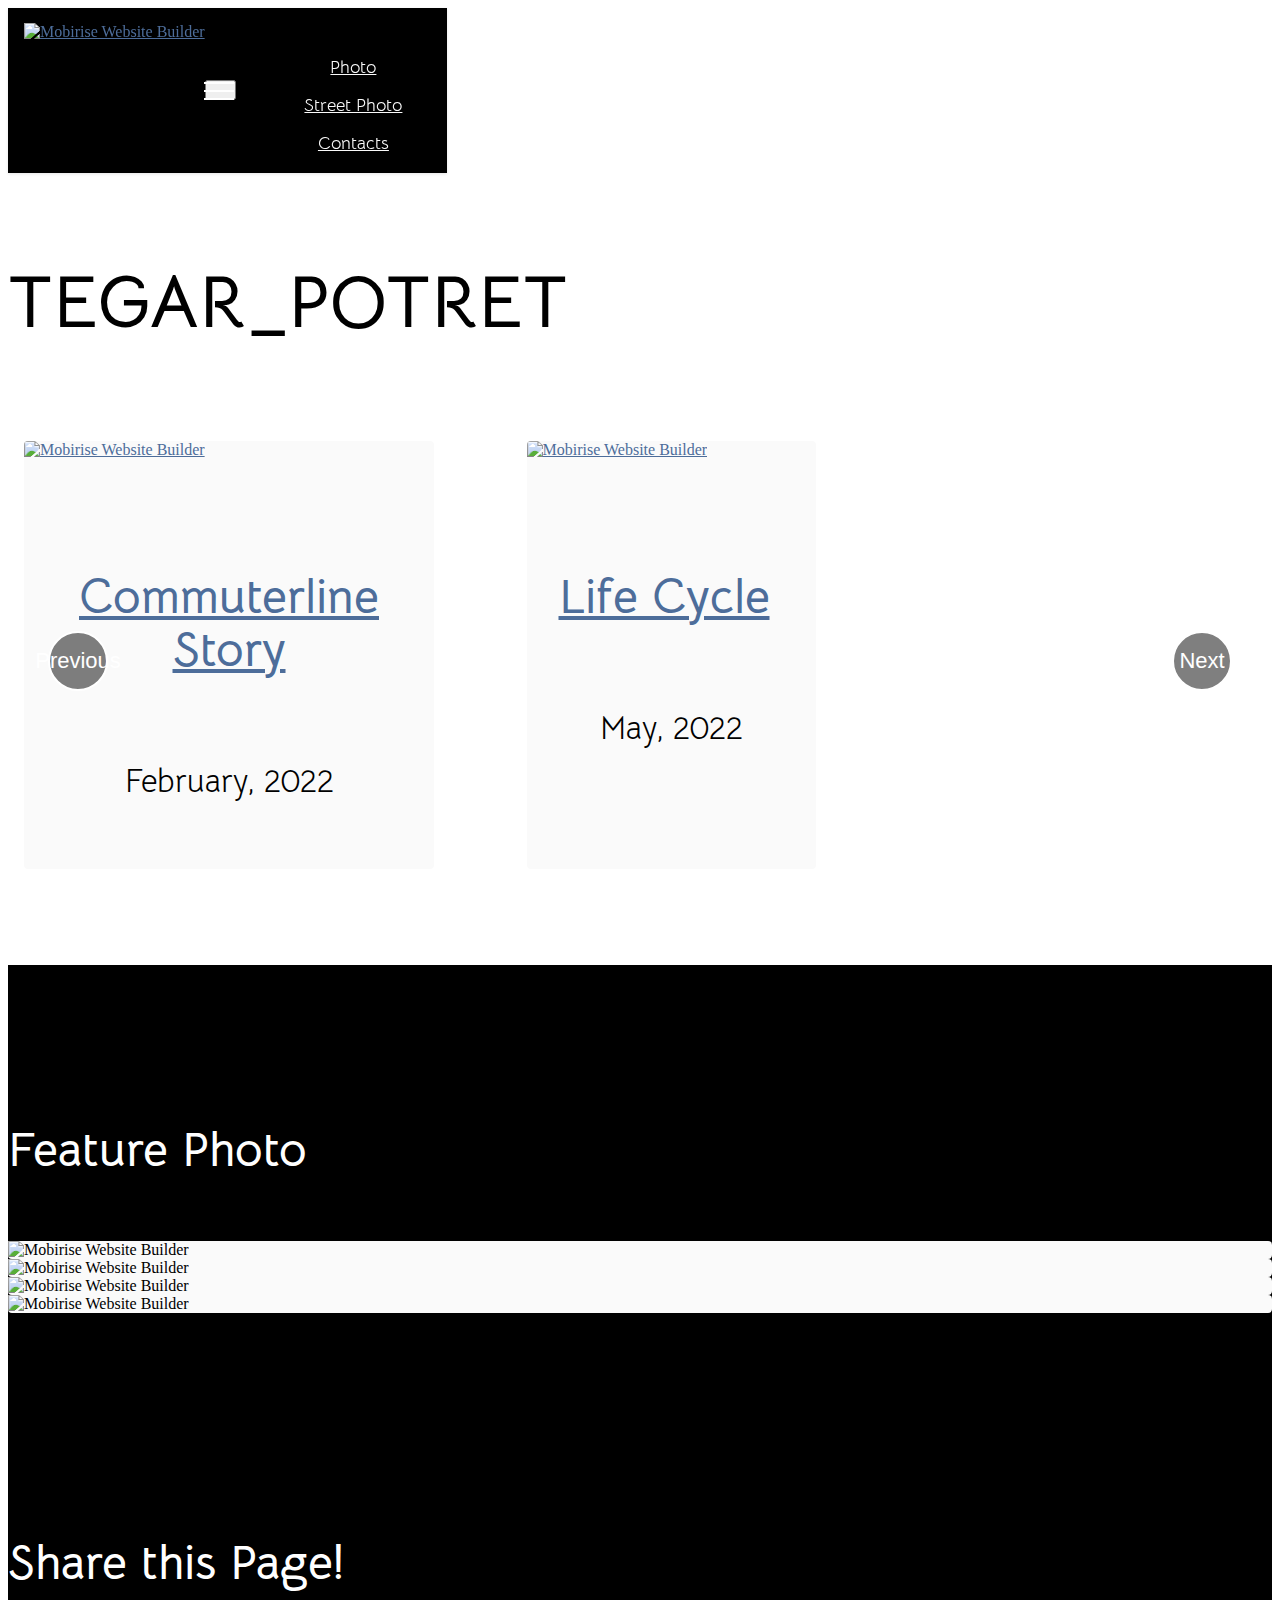
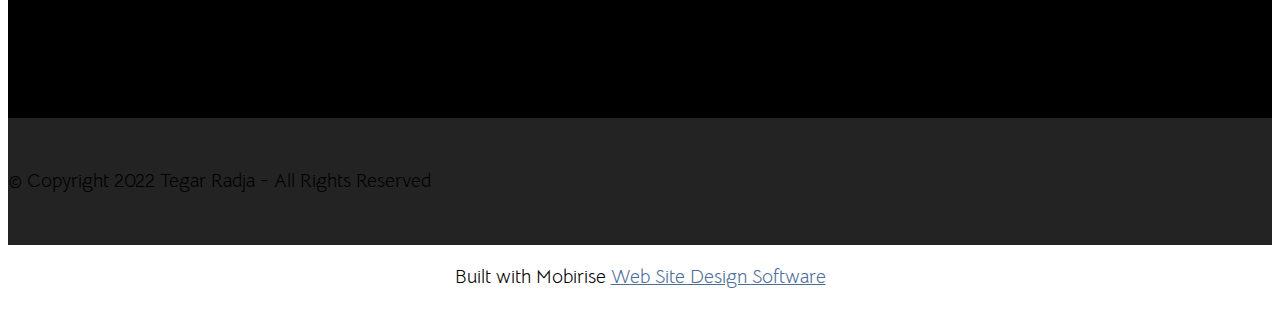
==== commit 5571bcf7: "menambah gambar" ====
--- a/index.html
+++ b/index.html
@@ -22,6 +22,8 @@
   <link rel="stylesheet" href="assets/dropdown/css/style.css">
   <link rel="stylesheet" href="assets/socicon/css/styles.css">
   <link rel="stylesheet" href="assets/theme/css/style.css">
+  <link rel="preload" href="https://fonts.googleapis.com/css?family=Inter:100,200,300,400,500,600,700,800,900&display=swap" as="style" onload="this.onload=null;this.rel='stylesheet'">
+  <noscript><link rel="stylesheet" href="https://fonts.googleapis.com/css?family=Inter:100,200,300,400,500,600,700,800,900&display=swap"></noscript>
   <link rel="preload" href="https://fonts.googleapis.com/css?family=Bellota+Text:300,300i,400,400i,700,700i&display=swap" as="style" onload="this.onload=null;this.rel='stylesheet'">
   <noscript><link rel="stylesheet" href="https://fonts.googleapis.com/css?family=Bellota+Text:300,300i,400,400i,700,700i&display=swap"></noscript>
   <link rel="preload" as="style" href="assets/mobirise/css/mbr-additional.css"><link rel="stylesheet" href="assets/mobirise/css/mbr-additional.css" type="text/css">
@@ -81,12 +83,26 @@
                             <div class="item-wrapper">
                                 <div class="item-img">
                                     
-                                <a href="page1.html" target="false"></a><a href="page1.html"><img src="assets/images/img-20220317.jpg" alt="Mobirise Website Builder"></a></div>
+                                <a href="page1.html" target="false"></a><a href="page1.html" target="false"></a><a href="page1.html" target="false"></a><a href="page1.html#top" target="false"></a><a href="page1.html"><img src="assets/images/img-20220317.jpg" alt="Mobirise Website Builder"></a></div>
                             </div>
                             <div class="item-content">
-                                <h5 class="item-title mbr-fonts-style display-5"><strong>Street Photo</strong></h5>
+                                <h5 class="item-title mbr-fonts-style display-2"><strong><a href="page1.html" class="text-primary">Commuterline Story</a></strong></h5>
                                 
-                                <p class="mbr-text mbr-fonts-style mt-3 display-7">February, 2022</p>
+                                <p class="mbr-text mbr-fonts-style mt-3 display-5">February, 2022</p>
+                            </div>
+                            
+                        </div>
+                    </div><div class="embla__slide slider-image item" style="margin-left: 1rem; margin-right: 1rem;">
+                        <div class="slide-content">
+                            <div class="item-wrapper">
+                                <div class="item-img">
+                                    
+                                <a href="page1.html" target="false"></a><a href="page1.html" target="false"></a><a href="page4.html" target="false"></a><a href="page4.html" target="false"></a><a href="page4.html#top" target="false"></a><a href="page4.html" target="true"></a><a href="page4.html"><img src="assets/images/dsc-145-4000x4000.jpg" alt="Mobirise Website Builder" data-slide-to="1" data-bs-slide-to="2"></a></div>
+                            </div>
+                            <div class="item-content">
+                                <h5 class="item-title mbr-fonts-style display-2"><strong><a href="page4.html" class="text-primary"><b>Life Cycle</b></a>&nbsp;</strong></h5>
+                                
+                                <p class="mbr-text mbr-fonts-style mt-3 display-5">May, 2022</p>
                             </div>
                             
                         </div>
@@ -117,42 +133,42 @@
             
         </div>
         <div class="row mt-4">
+            <div class="item features-image сol-12 col-md-6 col-lg-6 active">
+                <div class="item-wrapper">
+                    <div class="item-img">
+                        <img src="assets/images/dsc-784-4000x4000.jpg" alt="Mobirise Website Builder" data-slide-to="0" data-bs-slide-to="0">
+                    </div>
+                    
+                    
+                </div>
+            </div><div class="item features-image сol-12 col-md-6 col-lg-6">
+                <div class="item-wrapper">
+                    <div class="item-img">
+                        <img src="assets/images/dsc-145-4000x4000.jpg" alt="Mobirise Website Builder" data-slide-to="1" data-bs-slide-to="1">
+                    </div>
+                    
+                    
+                </div>
+            </div>
+            
             <div class="item features-image сol-12 col-md-6 col-lg-6">
                 <div class="item-wrapper">
                     <div class="item-img">
-                        <img src="assets/images/img-20220317.jpg" alt="Mobirise Website Builder">
-                    </div>
-                    
-                    
-                </div>
-            </div>
-            <div class="item features-image сol-12 col-md-6 col-lg-6">
-                <div class="item-wrapper">
-                    <div class="item-img">
-                        <img src="assets/images/img-20220318.jpg" alt="Mobirise Website Builder">
-                    </div>
-                    
-                    
-                </div>
-            </div>
-            <div class="item features-image сol-12 col-md-6 col-lg-6">
-                <div class="item-wrapper">
-                    <div class="item-img">
-                        <img src="assets/images/img-20220319.jpg" alt="Mobirise Website Builder">
-                    </div>
-                    
-                    
-                </div>
-            </div>
-            <div class="item features-image сol-12 col-md-6 col-lg-6">
-                <div class="item-wrapper">
-                    <div class="item-img">
-                        <img src="assets/images/img-20220320.jpg" alt="Mobirise Website Builder" title="">
-                    </div>
-                    
-                    
-                </div>
-            </div>
+                        <img src="assets/images/dsc-109-4000x4000.jpg" alt="Mobirise Website Builder" data-slide-to="4" data-bs-slide-to="4">
+                    </div>
+                    
+                    
+                </div>
+            </div><div class="item features-image сol-12 col-md-6 col-lg-6">
+                <div class="item-wrapper">
+                    <div class="item-img">
+                        <img src="assets/images/dsc-129-4000x4000.jpg" alt="Mobirise Website Builder" data-slide-to="3" data-bs-slide-to="4">
+                    </div>
+                    
+                    
+                </div>
+            </div>
+            
         </div>
     </div>
 </section>
@@ -205,7 +221,7 @@
             </div>
         </div>
     </div>
-</section><section class="display-7" style="padding: 0;align-items: center;justify-content: center;flex-wrap: wrap;    align-content: center;display: flex;position: relative;height: 4rem;"><a href="https://mobiri.se/2732320" style="flex: 1 1;height: 4rem;position: absolute;width: 100%;z-index: 1;"><img alt="" style="height: 4rem;" src="[data-uri]"></a><p style="margin: 0;text-align: center;" class="display-7">Built with Mobirise &#8204;</p><a style="z-index:1" href="https://mobirise.com/html-builder.html">Free HTML5 Site Generator</a></section><script src="assets/bootstrap/js/bootstrap.bundle.min.js"></script>  <script src="assets/smoothscroll/smooth-scroll.js"></script>  <script src="assets/ytplayer/index.js"></script>  <script src="assets/dropdown/js/navbar-dropdown.js"></script>  <script src="assets/embla/embla.min.js"></script>  <script src="assets/embla/script.js"></script>  <script src="assets/sociallikes/social-likes.js"></script>  <script src="assets/theme/js/script.js"></script>  
+</section><section class="display-7" style="padding: 0;align-items: center;justify-content: center;flex-wrap: wrap;    align-content: center;display: flex;position: relative;height: 4rem;"><a href="https://mobiri.se/2732320" style="flex: 1 1;height: 4rem;position: absolute;width: 100%;z-index: 1;"><img alt="" style="height: 4rem;" src="[data-uri]"></a><p style="margin: 0;text-align: center;" class="display-7">Built with Mobirise &#8204;</p><a style="z-index:1" href="https://mobirise.com/website-design-software.html">Web Site Design Software</a></section><script src="assets/bootstrap/js/bootstrap.bundle.min.js"></script>  <script src="assets/smoothscroll/smooth-scroll.js"></script>  <script src="assets/ytplayer/index.js"></script>  <script src="assets/dropdown/js/navbar-dropdown.js"></script>  <script src="assets/embla/embla.min.js"></script>  <script src="assets/embla/script.js"></script>  <script src="assets/sociallikes/social-likes.js"></script>  <script src="assets/theme/js/script.js"></script>  
   
   
 </body>
